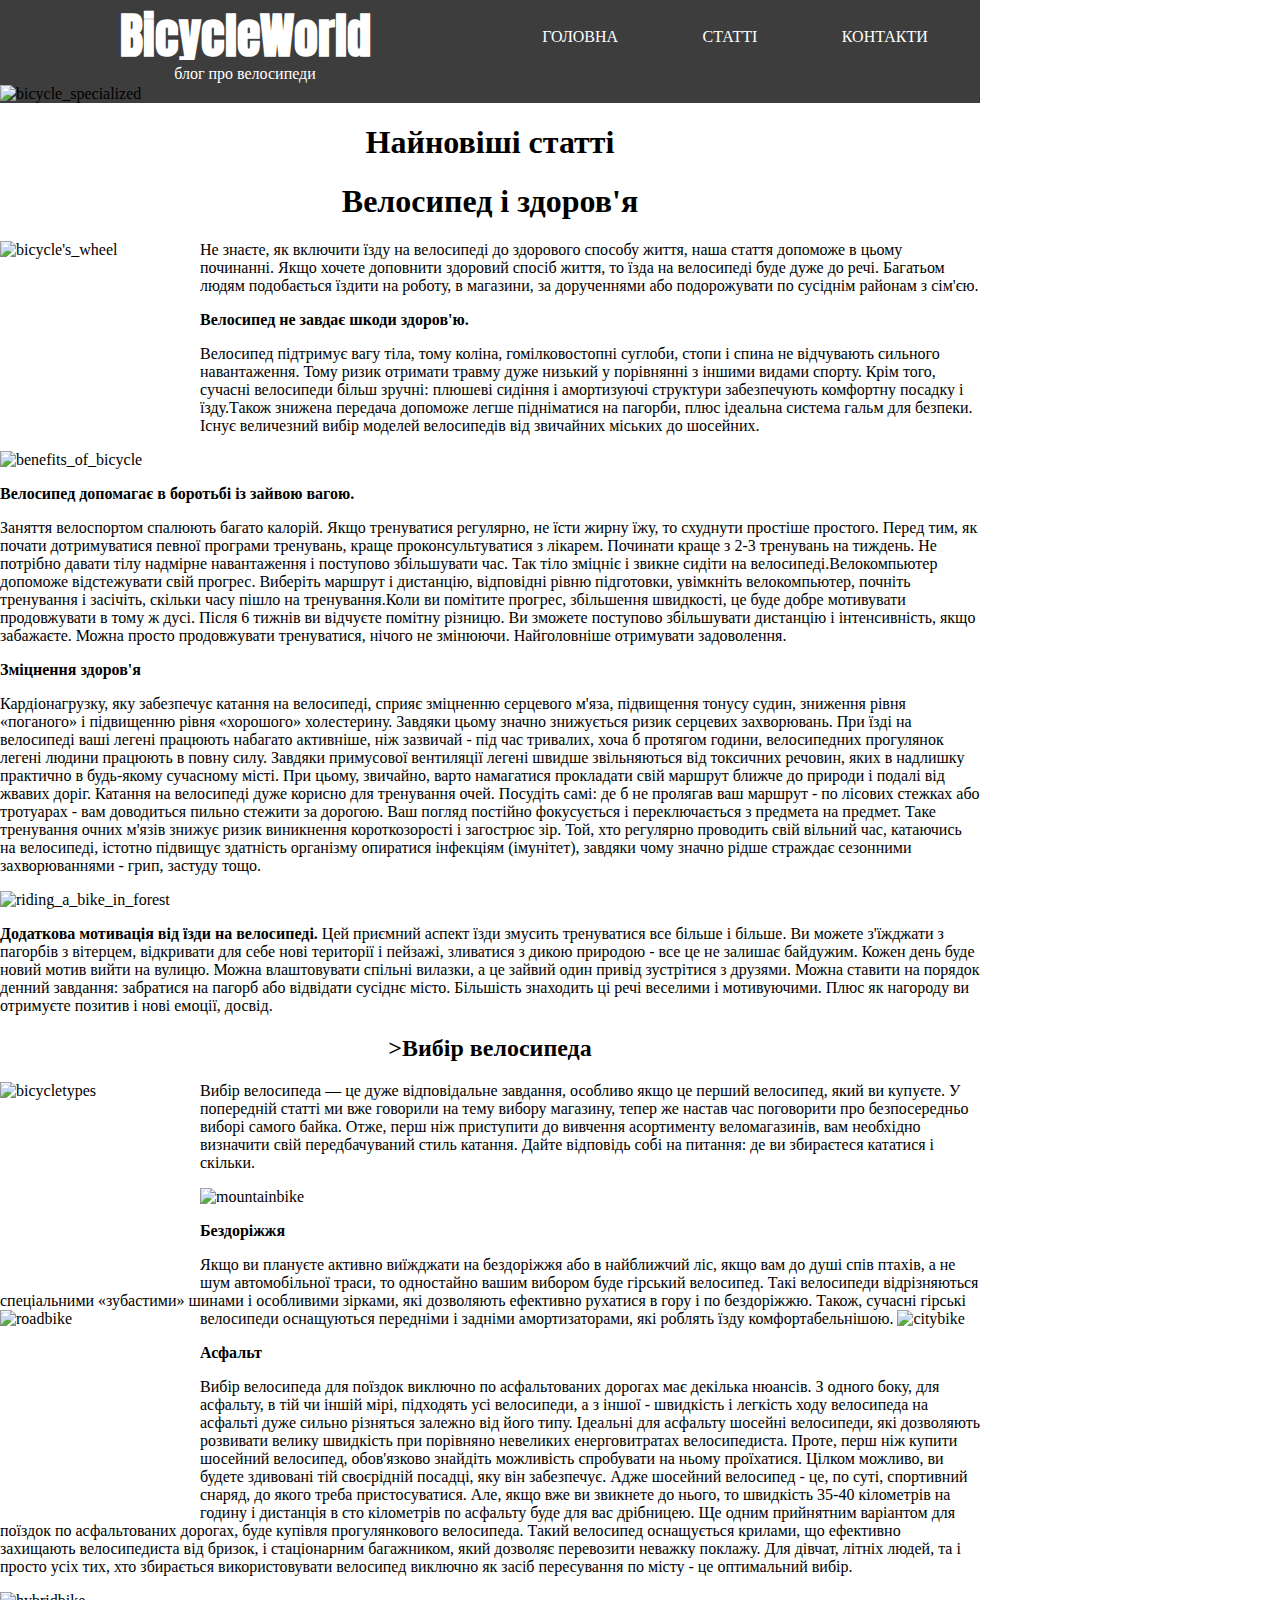
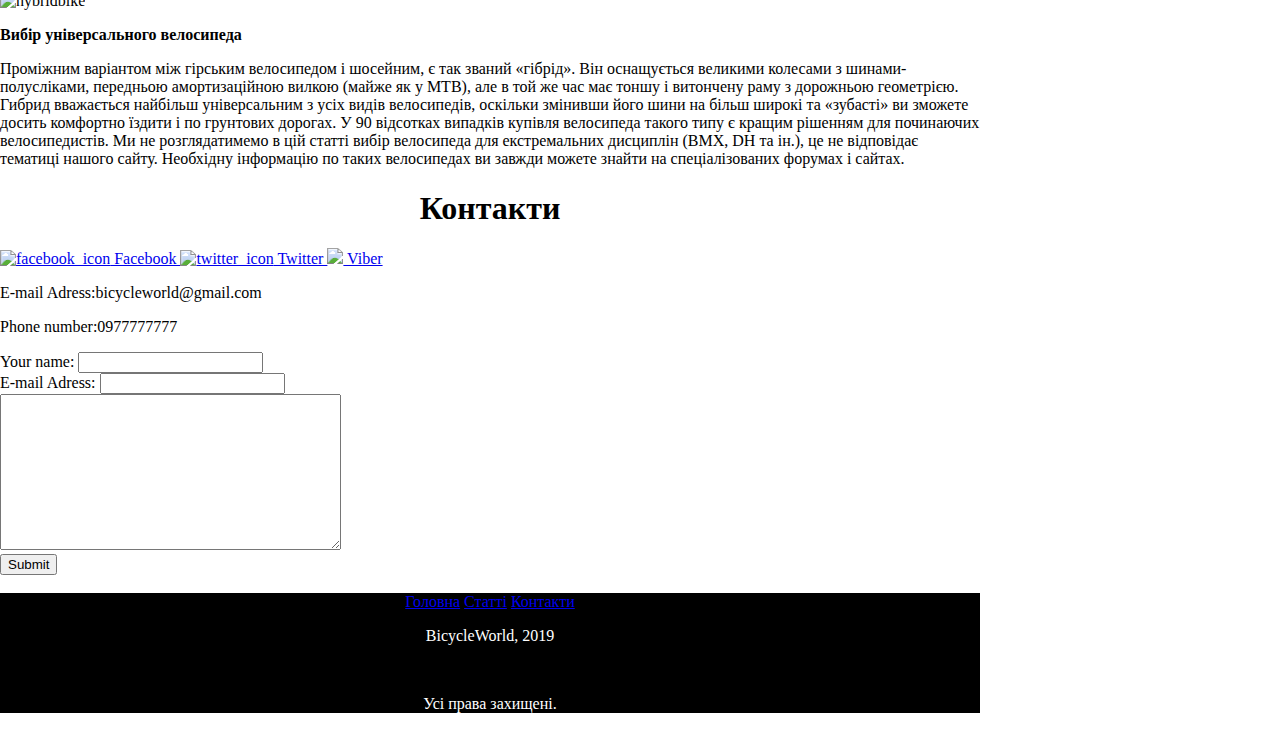
==== index.html @ e5eabf17 "Sample code" ====
<!DOCTYPE html>
<html lang="uk">
<head>
    <meta charset="UTF-8">
    <meta name="viewport" content="width=device-width, initial-scale=1.0">
    <meta http-equiv="X-UA-Compatible" content="ie=edge">
    <title>Document</title>
    <link rel="stylesheet" href="index.css">
</head>
<body>
  <header>
    <nav class="menu">
        <a href="#begin">Головна</a>
        <a href="#articles">Статті</a>
        <a href="#contacts">Контакти</a>
    </nav>
        <h1 id=begin>BicycleWorld</h1>
        <p id=description>блог про велосипеди</p>
        <p id="image"><img src="img/bicycle_specialized.jpg"  alt="bicycle_specialized"></p>
  </header>
    <h1 id=articles>Найновіші статті</h1>
    <h1>Велосипед і здоров'я</h1>
    <img src="img/bicycle's_wheel.jpg" alt="bicycle's_wheel"  width="200" height="200" style="float:left">
    <p>
        Не знаєте, як включити їзду на велосипеді до здорового способу життя, наша стаття допоможе в цьому починанні.
Якщо хочете доповнити здоровий спосіб життя, то їзда на велосипеді буде дуже до речі. Багатьом людям подобається їздити на роботу, в магазини, за дорученнями
або подорожувати по сусіднім районам з сім'єю.
    </p>
    <p>
<strong>Велосипед не завдає шкоди здоров'ю.</strong>
    </p>
    <p>
Велосипед підтримує вагу тіла, тому коліна, гомілковостопні суглоби, стопи і спина не відчувають сильного навантаження. Тому ризик отримати травму дуже
низький у порівнянні з іншими видами спорту.
Крім того, сучасні велосипеди більш зручні: плюшеві сидіння і амортизуючі структури забезпечують комфортну посадку і їзду.Також знижена передача
допоможе легше підніматися на пагорби, плюс ідеальна система гальм для безпеки. Існує величезний вибір моделей велосипедів від звичайних міських до
шосейних.
    </p>
    <img src=img/benefits_of_bicycle.jpg alt="benefits_of_bicycle" width="600" height="450" style="float:center">
    <p>
<strong>Велосипед допомагає в боротьбі із зайвою вагою.</strong>
    </p>
    <p>
Заняття велоспортом спалюють багато калорій. Якщо тренуватися регулярно, не їсти жирну їжу, то схуднути простіше простого. Перед тим, як почати дотримуватися
певної програми тренувань, краще проконсультуватися з лікарем.
Починати краще з 2-3 тренувань на тиждень. Не потрібно давати тілу надмірне навантаження і поступово збільшувати час. Так тіло зміцніє і звикне сидіти
на велосипеді.Велокомпьютер допоможе відстежувати свій прогрес. Виберіть маршрут і дистанцію, відповідні рівню підготовки, увімкніть велокомпьютер,
почніть тренування і засічіть, скільки часу пішло на тренування.Коли ви помітите прогрес, збільшення швидкості, це буде добре мотивувати продовжувати в
тому ж дусі.
Після 6 тижнів ви відчуєте помітну різницю. Ви зможете поступово збільшувати дистанцію і інтенсивність, якщо забажаєте. Можна просто продовжувати тренуватися, нічого не змінюючи.
Найголовніше отримувати задоволення.
    </p>
    <p>
<strong>Зміцнення здоров'я</strong>
    </p>
    <p>
Кардіонагрузку, яку забезпечує катання на велосипеді, сприяє зміцненню серцевого м'яза, підвищення тонусу судин, зниження рівня «поганого» і підвищенню рівня «хорошого» холестерину. Завдяки цьому значно знижується ризик серцевих захворювань.
При їзді на велосипеді ваші легені працюють набагато активніше, ніж зазвичай - під час тривалих, хоча б протягом години, велосипедних прогулянок легені людини працюють в повну силу. Завдяки примусової вентиляції легені швидше звільняються від токсичних речовин, яких в надлишку практично в будь-якому сучасному місті. При цьому, звичайно, варто намагатися прокладати свій маршрут ближче до природи і подалі від жвавих доріг.
Катання на велосипеді дуже корисно для тренування очей. Посудіть самі: де б не пролягав ваш маршрут - по лісових стежках або тротуарах - вам доводиться пильно стежити за дорогою. Ваш погляд постійно фокусується і переключається з предмета на предмет. Таке тренування очних м'язів знижує ризик виникнення короткозорості і загострює зір.
Той, хто регулярно проводить свій вільний час, катаючись на велосипеді, істотно підвищує здатність організму опиратися інфекціям (імунітет), завдяки чому значно рідше страждає сезонними захворюваннями - грип, застуду тощо.
    </p>
<img src=img/riding_a_bike_in_forest.jpg alt="riding_a_bike_in_forest" width="200" height="200" style="float:center">
    <p>
<strong>Додаткова мотивація від їзди на велосипеді.</strong>
Цей приємний аспект їзди змусить тренуватися все більше і більше. Ви можете з'їжджати з пагорбів з вітерцем, відкривати для себе нові території і пейзажі, зливатися з дикою природою - все це не залишає байдужим.
Кожен день буде новий мотив вийти на вулицю. Можна влаштовувати спільні вилазки, а це зайвий один привід зустрітися з друзями. Можна ставити на порядок денний завдання: забратися на пагорб або відвідати сусіднє місто.
Більшість знаходить ці речі веселими і мотивуючими. Плюс як нагороду ви отримуєте позитив і нові емоції, досвід.
    </p>
    <h2>><strong>Вибір велосипеда</strong></center></h2>
    <img src=img/bicycletypes.jpg alt="bicycletypes" width="200" height="200" style="float:left">
    <p>
        Вибір велосипеда — це дуже відповідальне завдання, особливо якщо це перший велосипед, який ви купуєте. У попередній статті ми вже говорили на тему вибору магазину, тепер же настав час поговорити про безпосередньо виборі самого байка.
Отже, перш ніж приступити до вивчення асортименту веломагазинів, вам необхідно визначити свій передбачуваний стиль катання. Дайте відповідь собі на питання: де ви збираєтеся кататися і скільки.
    </p>
    <img src=img/mountainbike.jpg alt="mountainbike" width="200" height="200" style="float:center">
    <p>
<strong>Бездоріжжя</strong>
    </p>
Якщо ви плануєте активно виїжджати на бездоріжжя або в найближчий ліс, якщо вам до душі спів птахів, а не шум автомобільної траси, то одностайно вашим вибором буде гірський велосипед. Такі велосипеди відрізняються спеціальними «зубастими» шинами і особливими зірками, які дозволяють ефективно рухатися в гору і по бездоріжжю. Також, сучасні гірські велосипеди оснащуються передніми і задніми амортизаторами, які роблять їзду комфортабельнішою.
    <img src=img/roadbike.jpg alt="roadbike" width="200" height="200" style="float:left">
    <img src=img/citybike.jpg alt="citybike" width="200" height="200" style="float:center">
    <p>
<strong>Асфальт</strong>
    </p>
    <p>
Вибір велосипеда для поїздок виключно по асфальтованих дорогах має декілька нюансів. З одного боку, для асфальту, в тій чи іншій мірі, підходять усі велосипеди, а з іншої - швидкість і легкість ходу велосипеда на асфальті дуже сильно різняться залежно від його типу.
Ідеальні для асфальту шосейні велосипеди, які дозволяють розвивати велику швидкість при порівняно невеликих енерговитратах велосипедиста. Проте, перш ніж купити шосейний велосипед, обов'язково знайдіть можливість спробувати на ньому проїхатися. Цілком можливо, ви будете здивовані тій своєрідній посадці, яку він забезпечує. Адже шосейний велосипед - це, по суті, спортивний снаряд, до якого треба пристосуватися. Але, якщо вже ви звикнете до нього, то швидкість 35-40 кілометрів на годину і дистанція в сто кілометрів по асфальту буде для вас дрібницею.
Ще одним прийнятним варіантом для поїздок по асфальтованих дорогах, буде купівля прогулянкового велосипеда. Такий велосипед оснащується крилами, що ефективно захищають велосипедиста від бризок, і стаціонарним багажником, який дозволяє перевозити неважку поклажу. Для дівчат, літніх людей, та і просто усіх тих, хто збирається використовувати велосипед виключно як засіб пересування по місту - це оптимальний вибір.
    </p>
    <img src=img/hybridbike.jpg alt="hybridbike" width="200" height="200" style="float:center">
    <p>
<strong>Вибір універсального велосипеда</strong>
    </p>
    <p>
Проміжним варіантом між гірським велосипедом і шосейним, є так званий «гібрід». Він оснащується великими колесами з шинами-полусліками, передньою амортизаційною вилкою (майже як у MTB), але в той же час має тоншу і витончену раму з дорожньою геометрією.
Гибрид вважається найбільш універсальним з усіх видів велосипедів, оскільки змінивши його шини на більш широкі та «зубасті» ви зможете досить комфортно їздити і по грунтових дорогах.
У 90 відсотках випадків купівля велосипеда такого типу є кращим рішенням для починаючих велосипедистів.
Ми не розглядатимемо в цій статті вибір велосипеда для екстремальних дисциплін (BMX, DH та ін.), це не відповідає тематиці нашого сайту. Необхідну інформацію по таких велосипедах ви завжди можете знайти на спеціалізованих форумах і сайтах.
    </p>
    </article>
    <h1 id=contacts>Контакти</h1>
        <a href="https://facebook.com">
        <img src="img/facebook.png" alt="facebook_icon" width=200 height=200>
        Facebook
    </a>
    <a href="https://twitter.com">
        <img src="img/twitter.png" alt="twitter_icon">
        Twitter
    </a>
    <a href="https://invite.viber.com/" alt="viber_icon">
        <img src="img/viber.jpg">
        Viber
    </a>
    <p>E-mail Adress:bicycleworld@gmail.com</p>
    <p>Phone number:0977777777</p>
    <form action="https://formspree.io/dmytrodanylov@ukr.net" method="POST">
       Your name:
       <input type="text" name="name"><br>
       E-mail Adress:
       <input type="text" name="e-mail"><br>
       <textarea name="message" rows=10 cols=40>
       </textarea>
       <br>
       <input type="submit" name="submit">
    </form>
    <br>
    <footer class="pageending" style=background-color:black>
       <nav>
         <a href="#begin">Головна</a>
         <a href="#articles">Статті</a>
         <a href="#contacts">Контакти</a>
       </nav>
       <p style="color:white">BicycleWorld, 2019</p><br>
       <p style="color:white">Усі права захищені.</p>
    </footer>
</body>
</html>
---- index.css ----
@import url('https://fonts.googleapis.com/css?family=Anton&display=swap');
:root {
    --maincolor:rgb(61,61,61);
    --accent-color:white;
}
body{
    max-width:980px;
    margin:0;
    padding:0;
        }
header {
    display:flex;
    flex-direction:column;
    background-position:center;
    background-color:var(--maincolor);
    justify-content:center;
}
header #begin {
    font-family:'Anton',sans-serif;
    font-size:3rem;
    color:var(--accent-color);
    background-color:var(--maincolor);
    text-align:center;
    max-height:55px;
    margin:0;
    padding:0;
    order:1;
}
header #description {
   font-family:'Anton',sans serif; 
   text-align:center;
   color:var(--accent-color);
   background-color:var(--maincolor);
   max-height:20px;
   margin:0;
   padding:0;
   order:2;
}
header nav{
    background-color:var(--maincolor);
    height:25px;
    display:flex;
    list-style-type:none;
    justify-content:space-around;
    padding:10px;
    order:3;
}
header nav a {
    color:var(--accent-color);
    text-decoration:none;
    text-transform:uppercase;
    }
    header nav a:hover {
      font-size:120%;
          }
header #image {
    order:4;
    margin-top:5px;
    margin-bottom:0;
}
header #image img {
    width:100%;
}
@media (min-width:550px) {
    header {
    display:grid;
    grid-template-columns:1fr 1fr;
    grid-template-rows:80px 5fr;
    }
   header #begin {
        grid-column:1;
        grid-row:1;
        align-self:flex-start;
       }
    header #description {
        grid-column:1;
        grid-row:1;
        align-self:flex-end;   
    }
    header .menu {
    grid-column:2;
    grid-row:1;
    align-self:center;
    }
    #image {
     grid-column:1/3;
     grid-row:2;
    }
    }
    h1,h2, .pageending {
        text-align:center;
    }
    p {
        font-family:"times new roman";
    }
    .pageending {
        background-color:black;
    }
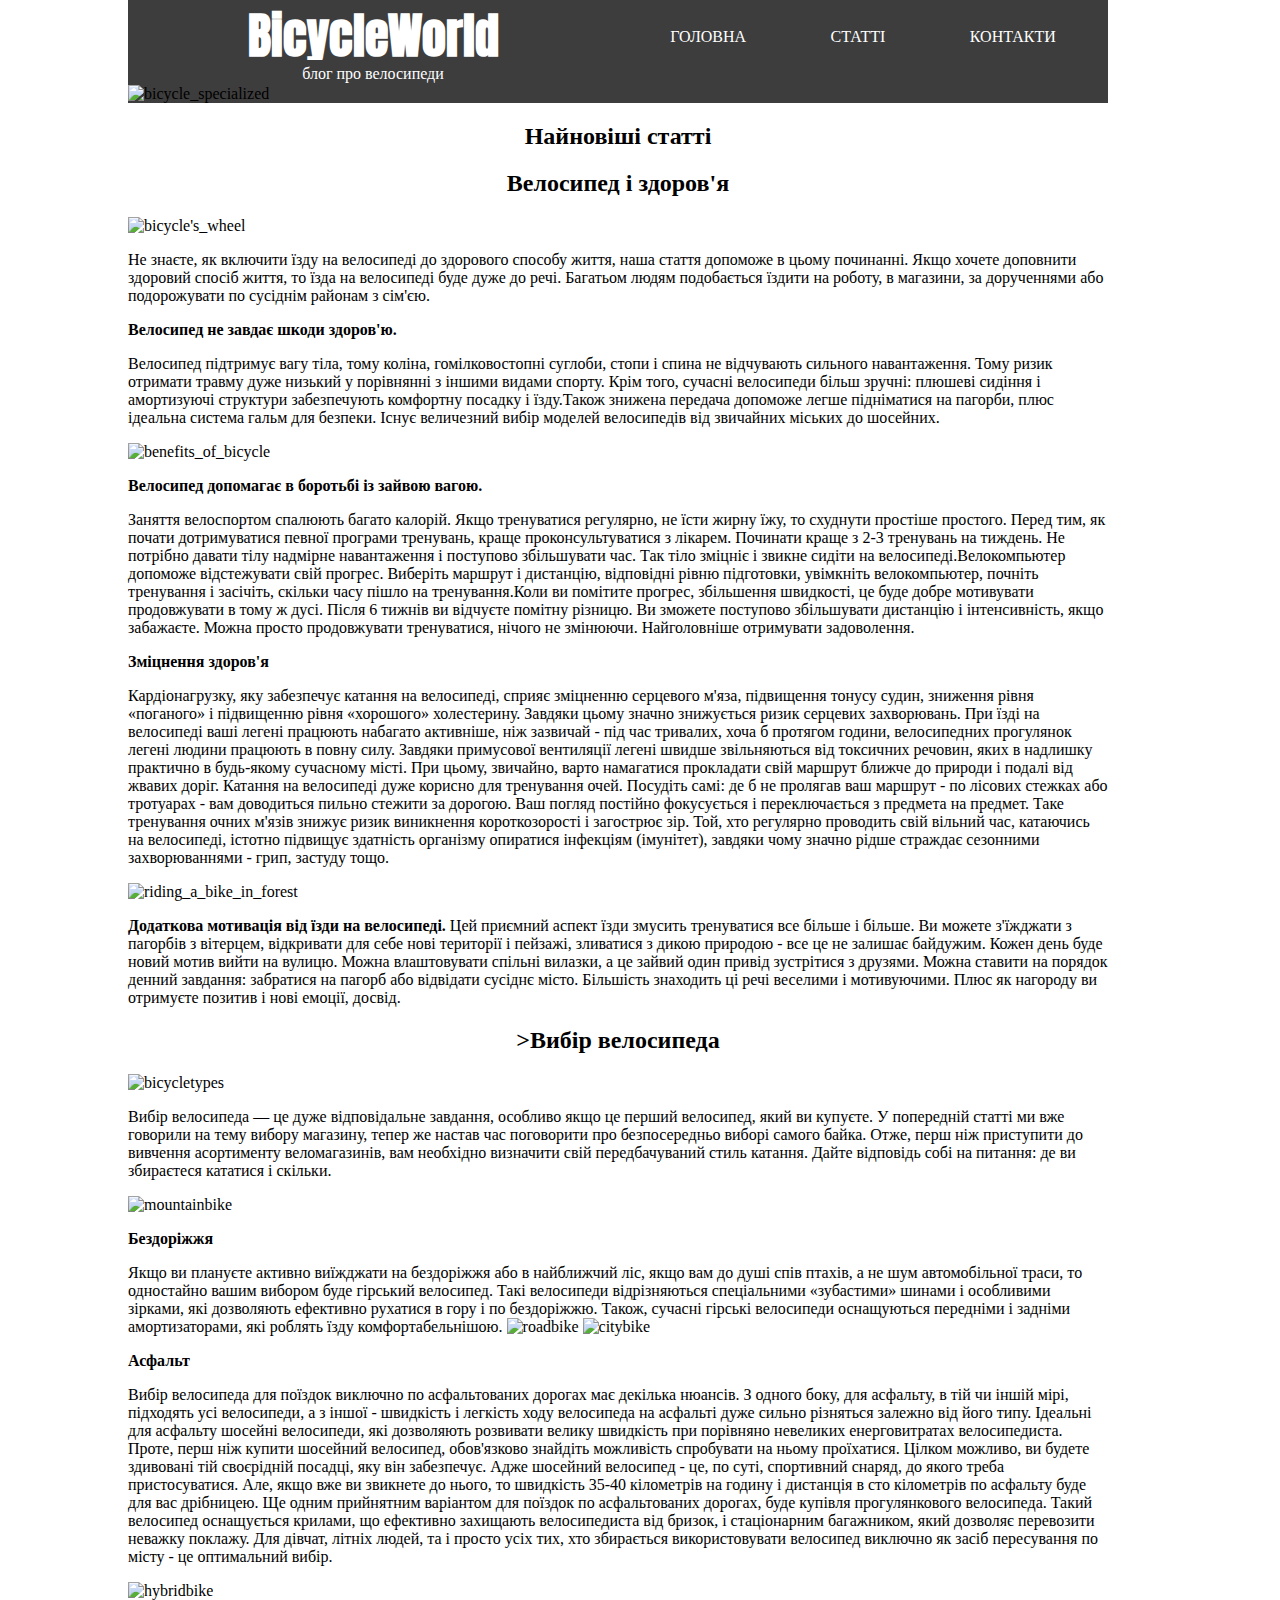
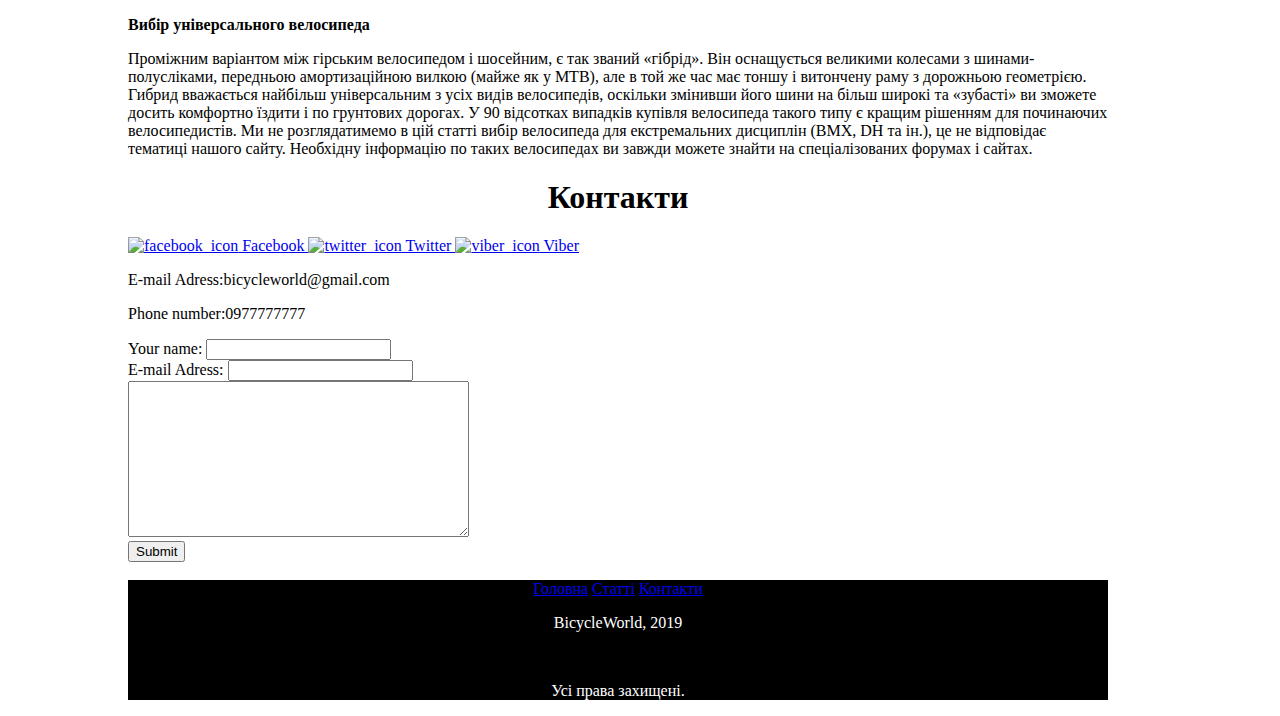
==== commit 542f7506: "Sample code" ====
--- a/index.html
+++ b/index.html
@@ -4,8 +4,15 @@
     <meta charset="UTF-8">
     <meta name="viewport" content="width=device-width, initial-scale=1.0">
     <meta http-equiv="X-UA-Compatible" content="ie=edge">
-    <title>Document</title>
+    <title>BicycleWorld</title>
     <link rel="stylesheet" href="index.css">
+<link rel="apple-touch-icon" sizes="180x180" href="/apple-icon-180x180.png">
+<link rel="icon" type="image/png" sizes="192x192"  href="/android-icon-192x192.png">
+<link rel="icon" type="image/png" sizes="96x96" href="img/favicon-96x96.png">
+<link rel="manifest" href="/manifest.json">
+<meta name="msapplication-TileColor" content="#ffffff">
+<meta name="msapplication-TileImage" content="/ms-icon-144x144.png">
+<meta name="theme-color" content="#ffffff">
 </head>
 <body>
   <header>
@@ -18,9 +25,10 @@
         <p id=description>блог про велосипеди</p>
         <p id="image"><img src="img/bicycle_specialized.jpg"  alt="bicycle_specialized"></p>
   </header>
-    <h1 id=articles>Найновіші статті</h1>
-    <h1>Велосипед і здоров'я</h1>
-    <img src="img/bicycle's_wheel.jpg" alt="bicycle's_wheel"  width="200" height="200" style="float:left">
+  <article>
+    <h2 id=articles>Найновіші статті</h2>
+    <h2>Велосипед і здоров'я</h2>
+    <img src="img/bicycle's_wheel.jpg" alt="bicycle's_wheel" class=floatleft  width="200" height="200" >
     <p>
         Не знаєте, як включити їзду на велосипеді до здорового способу життя, наша стаття допоможе в цьому починанні.
 Якщо хочете доповнити здоровий спосіб життя, то їзда на велосипеді буде дуже до речі. Багатьом людям подобається їздити на роботу, в магазини, за дорученнями
@@ -36,7 +44,7 @@
 допоможе легше підніматися на пагорби, плюс ідеальна система гальм для безпеки. Існує величезний вибір моделей велосипедів від звичайних міських до
 шосейних.
     </p>
-    <img src=img/benefits_of_bicycle.jpg alt="benefits_of_bicycle" width="600" height="450" style="float:center">
+    <img src=img/benefits_of_bicycle.jpg alt="benefits_of_bicycle" class=floatcenter width="600" height="450" >
     <p>
 <strong>Велосипед допомагає в боротьбі із зайвою вагою.</strong>
     </p>
@@ -59,26 +67,26 @@
 Катання на велосипеді дуже корисно для тренування очей. Посудіть самі: де б не пролягав ваш маршрут - по лісових стежках або тротуарах - вам доводиться пильно стежити за дорогою. Ваш погляд постійно фокусується і переключається з предмета на предмет. Таке тренування очних м'язів знижує ризик виникнення короткозорості і загострює зір.
 Той, хто регулярно проводить свій вільний час, катаючись на велосипеді, істотно підвищує здатність організму опиратися інфекціям (імунітет), завдяки чому значно рідше страждає сезонними захворюваннями - грип, застуду тощо.
     </p>
-<img src=img/riding_a_bike_in_forest.jpg alt="riding_a_bike_in_forest" width="200" height="200" style="float:center">
+<img src=img/riding_a_bike_in_forest.jpg alt="riding_a_bike_in_forest" class=floatcenter width="200" height="200">
     <p>
 <strong>Додаткова мотивація від їзди на велосипеді.</strong>
 Цей приємний аспект їзди змусить тренуватися все більше і більше. Ви можете з'їжджати з пагорбів з вітерцем, відкривати для себе нові території і пейзажі, зливатися з дикою природою - все це не залишає байдужим.
 Кожен день буде новий мотив вийти на вулицю. Можна влаштовувати спільні вилазки, а це зайвий один привід зустрітися з друзями. Можна ставити на порядок денний завдання: забратися на пагорб або відвідати сусіднє місто.
 Більшість знаходить ці речі веселими і мотивуючими. Плюс як нагороду ви отримуєте позитив і нові емоції, досвід.
     </p>
-    <h2>><strong>Вибір велосипеда</strong></center></h2>
-    <img src=img/bicycletypes.jpg alt="bicycletypes" width="200" height="200" style="float:left">
+    <h2>><strong>Вибір велосипеда</strong></h2>
+    <img src=img/bicycletypes.jpg alt="bicycletypes" class=floatleft width="200" height="200">
     <p>
         Вибір велосипеда — це дуже відповідальне завдання, особливо якщо це перший велосипед, який ви купуєте. У попередній статті ми вже говорили на тему вибору магазину, тепер же настав час поговорити про безпосередньо виборі самого байка.
 Отже, перш ніж приступити до вивчення асортименту веломагазинів, вам необхідно визначити свій передбачуваний стиль катання. Дайте відповідь собі на питання: де ви збираєтеся кататися і скільки.
     </p>
-    <img src=img/mountainbike.jpg alt="mountainbike" width="200" height="200" style="float:center">
+    <img src=img/mountainbike.jpg alt="mountainbike" class=floatcenter width="200" height="200">
     <p>
 <strong>Бездоріжжя</strong>
     </p>
 Якщо ви плануєте активно виїжджати на бездоріжжя або в найближчий ліс, якщо вам до душі спів птахів, а не шум автомобільної траси, то одностайно вашим вибором буде гірський велосипед. Такі велосипеди відрізняються спеціальними «зубастими» шинами і особливими зірками, які дозволяють ефективно рухатися в гору і по бездоріжжю. Також, сучасні гірські велосипеди оснащуються передніми і задніми амортизаторами, які роблять їзду комфортабельнішою.
-    <img src=img/roadbike.jpg alt="roadbike" width="200" height="200" style="float:left">
-    <img src=img/citybike.jpg alt="citybike" width="200" height="200" style="float:center">
+    <img src=img/roadbike.jpg alt="roadbike" class=floatleft width="200" height="200">
+    <img src=img/citybike.jpg alt="citybike" class=floatcenter width="200" height="200">
     <p>
 <strong>Асфальт</strong>
     </p>
@@ -87,7 +95,7 @@
 Ідеальні для асфальту шосейні велосипеди, які дозволяють розвивати велику швидкість при порівняно невеликих енерговитратах велосипедиста. Проте, перш ніж купити шосейний велосипед, обов'язково знайдіть можливість спробувати на ньому проїхатися. Цілком можливо, ви будете здивовані тій своєрідній посадці, яку він забезпечує. Адже шосейний велосипед - це, по суті, спортивний снаряд, до якого треба пристосуватися. Але, якщо вже ви звикнете до нього, то швидкість 35-40 кілометрів на годину і дистанція в сто кілометрів по асфальту буде для вас дрібницею.
 Ще одним прийнятним варіантом для поїздок по асфальтованих дорогах, буде купівля прогулянкового велосипеда. Такий велосипед оснащується крилами, що ефективно захищають велосипедиста від бризок, і стаціонарним багажником, який дозволяє перевозити неважку поклажу. Для дівчат, літніх людей, та і просто усіх тих, хто збирається використовувати велосипед виключно як засіб пересування по місту - це оптимальний вибір.
     </p>
-    <img src=img/hybridbike.jpg alt="hybridbike" width="200" height="200" style="float:center">
+    <img src=img/hybridbike.jpg alt="hybridbike" class=floatcenter width="200" height="200">
     <p>
 <strong>Вибір універсального велосипеда</strong>
     </p>
@@ -97,7 +105,7 @@
 У 90 відсотках випадків купівля велосипеда такого типу є кращим рішенням для починаючих велосипедистів.
 Ми не розглядатимемо в цій статті вибір велосипеда для екстремальних дисциплін (BMX, DH та ін.), це не відповідає тематиці нашого сайту. Необхідну інформацію по таких велосипедах ви завжди можете знайти на спеціалізованих форумах і сайтах.
     </p>
-    </article>
+</article>
     <h1 id=contacts>Контакти</h1>
         <a href="https://facebook.com">
         <img src="img/facebook.png" alt="facebook_icon" width=200 height=200>
@@ -107,8 +115,8 @@
         <img src="img/twitter.png" alt="twitter_icon">
         Twitter
     </a>
-    <a href="https://invite.viber.com/" alt="viber_icon">
-        <img src="img/viber.jpg">
+    <a href="https://invite.viber.com/" >
+        <img src="img/viber.jpg" alt="viber_icon">
         Viber
     </a>
     <p>E-mail Adress:bicycleworld@gmail.com</p>
--- a/index.css
+++ b/index.css
@@ -2,12 +2,12 @@
 :root {
     --maincolor:rgb(61,61,61);
     --accent-color:white;
-}
+      }
 body{
     max-width:980px;
     margin:0;
     padding:0;
-        }
+    }
 header {
     display:flex;
     flex-direction:column;
@@ -27,7 +27,7 @@
     order:1;
 }
 header #description {
-   font-family:'Anton',sans serif; 
+   font-family:'Anton',"sans serif";
    text-align:center;
    color:var(--accent-color);
    background-color:var(--maincolor);
@@ -75,7 +75,7 @@
     header #description {
         grid-column:1;
         grid-row:1;
-        align-self:flex-end;   
+        align-self:flex-end;
     }
     header .menu {
     grid-column:2;
@@ -96,3 +96,25 @@
     .pageending {
         background-color:black;
     }
+    img .floatleft{
+        float:left;
+    }
+    img .floatcenter{
+        float:center;
+    }
+    img .floatright{
+        float:right;
+    }
+@media (min-width:980px) {
+    body {
+    margin-left:10%;
+    margin-right:10%
+    }
+}
+media (min-width:1200px) {
+    body {
+    margin-left:20%;
+    margin-right:20%
+    }
+}
+
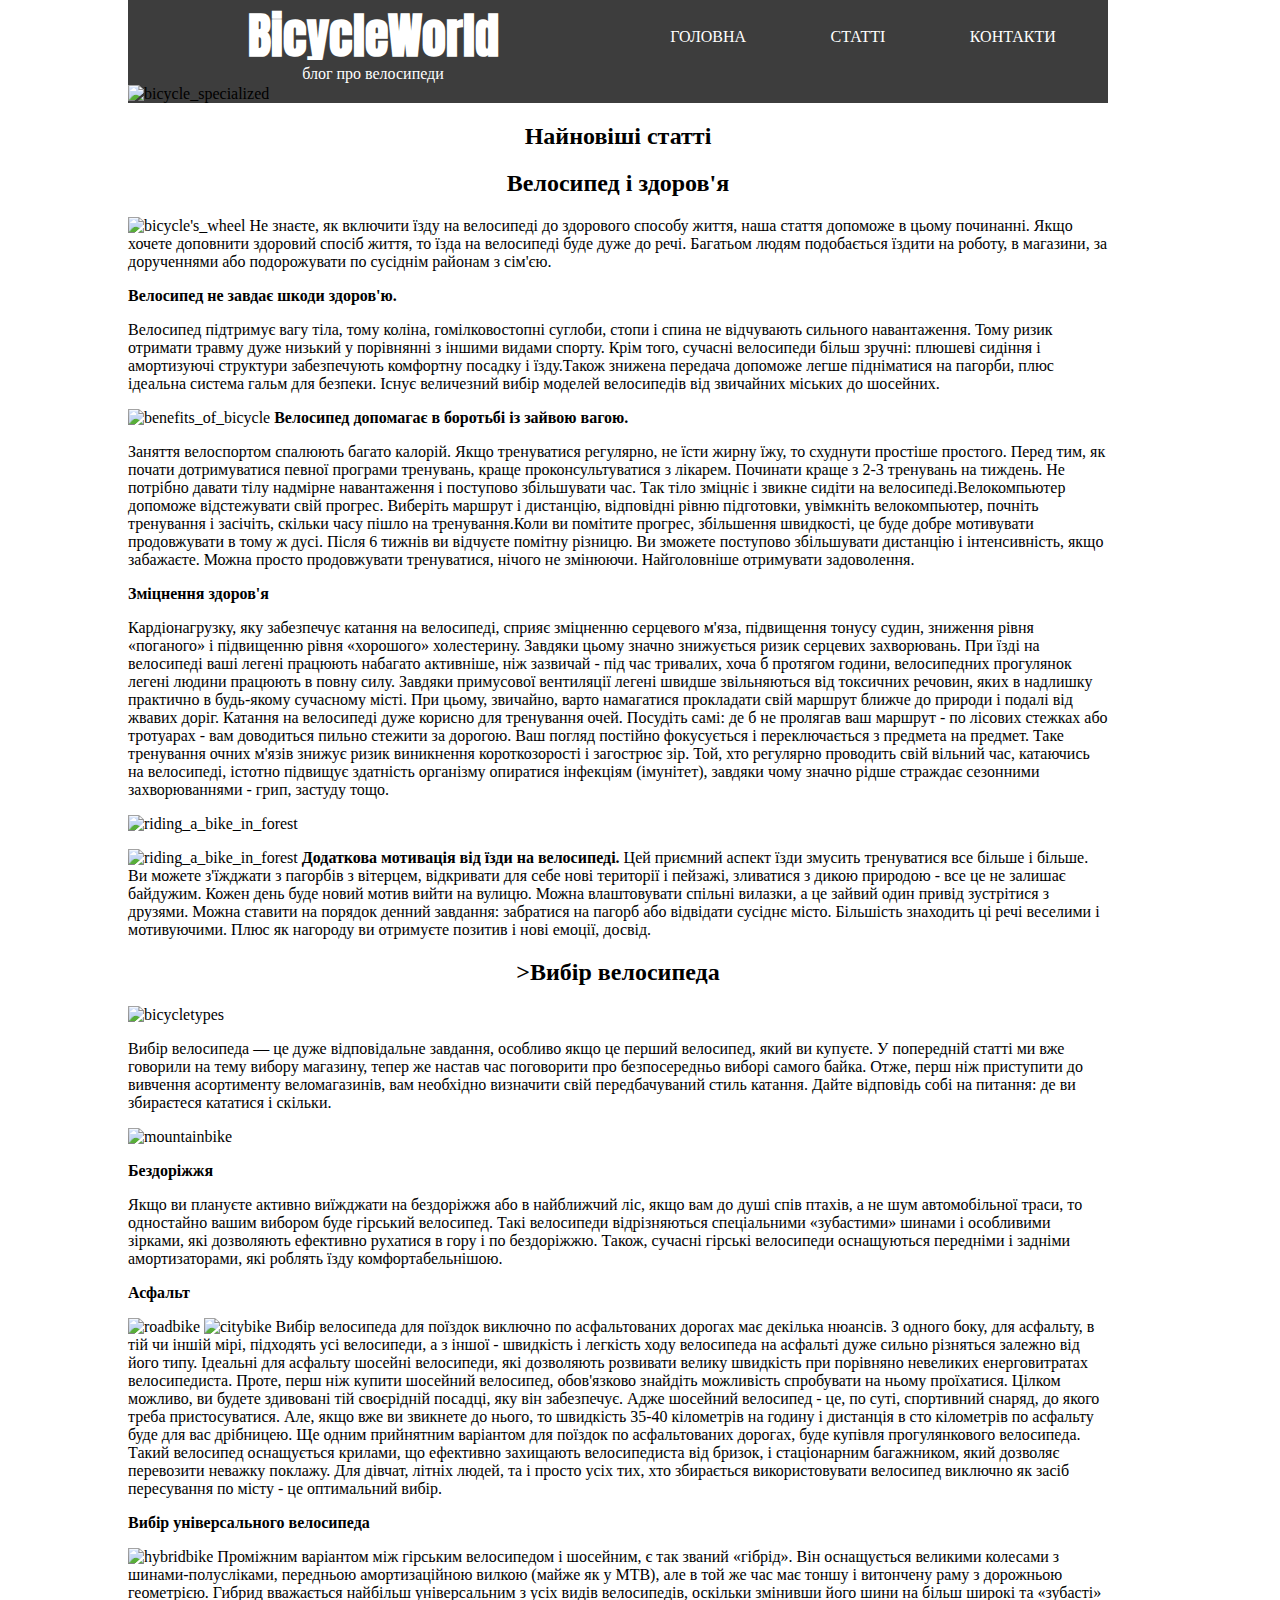
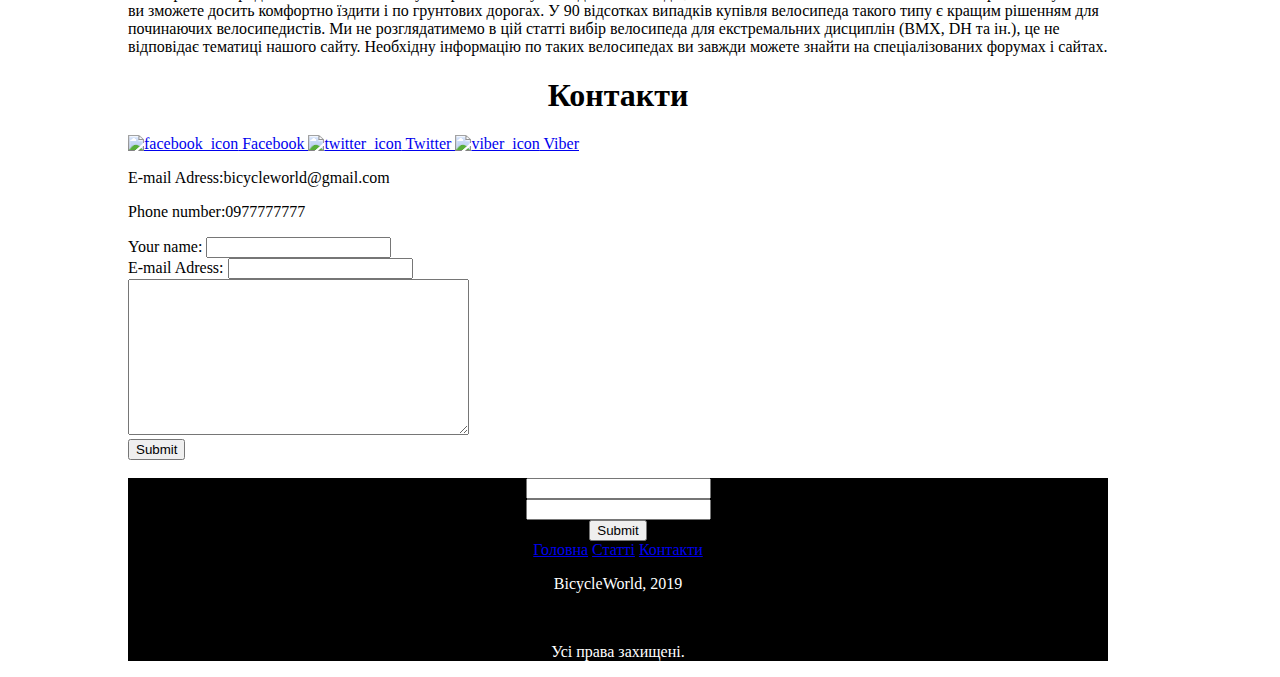
==== commit 3cb96f3f: "Sample code" ====
--- a/index.html
+++ b/index.html
@@ -28,8 +28,8 @@
   <article>
     <h2 id=articles>Найновіші статті</h2>
     <h2>Велосипед і здоров'я</h2>
-    <img src="img/bicycle's_wheel.jpg" alt="bicycle's_wheel" class=floatleft  width="200" height="200" >
     <p>
+        <img src="img/bicycle's_wheel.jpg" alt="bicycle's_wheel" class=floatleft  width="200" height="200" >
         Не знаєте, як включити їзду на велосипеді до здорового способу життя, наша стаття допоможе в цьому починанні.
 Якщо хочете доповнити здоровий спосіб життя, то їзда на велосипеді буде дуже до речі. Багатьом людям подобається їздити на роботу, в магазини, за дорученнями
 або подорожувати по сусіднім районам з сім'єю.
@@ -44,9 +44,9 @@
 допоможе легше підніматися на пагорби, плюс ідеальна система гальм для безпеки. Існує величезний вибір моделей велосипедів від звичайних міських до
 шосейних.
     </p>
-    <img src=img/benefits_of_bicycle.jpg alt="benefits_of_bicycle" class=floatcenter width="600" height="450" >
     <p>
-<strong>Велосипед допомагає в боротьбі із зайвою вагою.</strong>
+        <img src=img/benefits_of_bicycle.jpg alt="benefits_of_bicycle" class=floatcenter width="600" height="450" >
+        <strong>Велосипед допомагає в боротьбі із зайвою вагою.</strong>
     </p>
     <p>
 Заняття велоспортом спалюють багато калорій. Якщо тренуватися регулярно, не їсти жирну їжу, то схуднути простіше простого. Перед тим, як почати дотримуватися
@@ -69,10 +69,11 @@
     </p>
 <img src=img/riding_a_bike_in_forest.jpg alt="riding_a_bike_in_forest" class=floatcenter width="200" height="200">
     <p>
-<strong>Додаткова мотивація від їзди на велосипеді.</strong>
-Цей приємний аспект їзди змусить тренуватися все більше і більше. Ви можете з'їжджати з пагорбів з вітерцем, відкривати для себе нові території і пейзажі, зливатися з дикою природою - все це не залишає байдужим.
-Кожен день буде новий мотив вийти на вулицю. Можна влаштовувати спільні вилазки, а це зайвий один привід зустрітися з друзями. Можна ставити на порядок денний завдання: забратися на пагорб або відвідати сусіднє місто.
-Більшість знаходить ці речі веселими і мотивуючими. Плюс як нагороду ви отримуєте позитив і нові емоції, досвід.
+        <img src=img/riding_a_bike_in_forest.jpg alt="riding_a_bike_in_forest" class=floatcenter width="200" height="200">
+        <strong>Додаткова мотивація від їзди на велосипеді.</strong>
+        Цей приємний аспект їзди змусить тренуватися все більше і більше. Ви можете з'їжджати з пагорбів з вітерцем, відкривати для себе нові території і пейзажі, зливатися з дикою природою - все це не залишає байдужим.
+        Кожен день буде новий мотив вийти на вулицю. Можна влаштовувати спільні вилазки, а це зайвий один привід зустрітися з друзями. Можна ставити на порядок денний завдання: забратися на пагорб або відвідати сусіднє місто.
+         Більшість знаходить ці речі веселими і мотивуючими. Плюс як нагороду ви отримуєте позитив і нові емоції, досвід.
     </p>
     <h2>><strong>Вибір велосипеда</strong></h2>
     <img src=img/bicycletypes.jpg alt="bicycletypes" class=floatleft width="200" height="200">
@@ -84,28 +85,31 @@
     <p>
 <strong>Бездоріжжя</strong>
     </p>
+    <p>
 Якщо ви плануєте активно виїжджати на бездоріжжя або в найближчий ліс, якщо вам до душі спів птахів, а не шум автомобільної траси, то одностайно вашим вибором буде гірський велосипед. Такі велосипеди відрізняються спеціальними «зубастими» шинами і особливими зірками, які дозволяють ефективно рухатися в гору і по бездоріжжю. Також, сучасні гірські велосипеди оснащуються передніми і задніми амортизаторами, які роблять їзду комфортабельнішою.
-    <img src=img/roadbike.jpg alt="roadbike" class=floatleft width="200" height="200">
-    <img src=img/citybike.jpg alt="citybike" class=floatcenter width="200" height="200">
+    </p>
     <p>
 <strong>Асфальт</strong>
     </p>
     <p>
-Вибір велосипеда для поїздок виключно по асфальтованих дорогах має декілька нюансів. З одного боку, для асфальту, в тій чи іншій мірі, підходять усі велосипеди, а з іншої - швидкість і легкість ходу велосипеда на асфальті дуже сильно різняться залежно від його типу.
-Ідеальні для асфальту шосейні велосипеди, які дозволяють розвивати велику швидкість при порівняно невеликих енерговитратах велосипедиста. Проте, перш ніж купити шосейний велосипед, обов'язково знайдіть можливість спробувати на ньому проїхатися. Цілком можливо, ви будете здивовані тій своєрідній посадці, яку він забезпечує. Адже шосейний велосипед - це, по суті, спортивний снаряд, до якого треба пристосуватися. Але, якщо вже ви звикнете до нього, то швидкість 35-40 кілометрів на годину і дистанція в сто кілометрів по асфальту буде для вас дрібницею.
-Ще одним прийнятним варіантом для поїздок по асфальтованих дорогах, буде купівля прогулянкового велосипеда. Такий велосипед оснащується крилами, що ефективно захищають велосипедиста від бризок, і стаціонарним багажником, який дозволяє перевозити неважку поклажу. Для дівчат, літніх людей, та і просто усіх тих, хто збирається використовувати велосипед виключно як засіб пересування по місту - це оптимальний вибір.
+      <img src=img/roadbike.jpg alt="roadbike" class=floatleft width="200" height="200">
+      <img src=img/citybike.jpg alt="citybike" class=floatcenter width="200" height="200">
+      Вибір велосипеда для поїздок виключно по асфальтованих дорогах має декілька нюансів. З одного боку, для асфальту, в тій чи іншій мірі, підходять усі велосипеди, а з іншої - швидкість і легкість ходу велосипеда на асфальті дуже сильно різняться залежно від його типу.
+      Ідеальні для асфальту шосейні велосипеди, які дозволяють розвивати велику швидкість при порівняно невеликих енерговитратах велосипедиста. Проте, перш ніж купити шосейний велосипед, обов'язково знайдіть можливість спробувати на ньому проїхатися. Цілком можливо, ви будете здивовані тій своєрідній посадці, яку він забезпечує. Адже шосейний велосипед - це, по суті, спортивний снаряд, до якого треба пристосуватися. Але, якщо вже ви звикнете до нього, то швидкість 35-40 кілометрів на годину і дистанція в сто кілометрів по асфальту буде для вас дрібницею.
+      Ще одним прийнятним варіантом для поїздок по асфальтованих дорогах, буде купівля прогулянкового велосипеда. Такий велосипед оснащується крилами, що ефективно захищають велосипедиста від бризок, і стаціонарним багажником, який дозволяє перевозити неважку поклажу. Для дівчат, літніх людей, та і просто усіх тих, хто збирається використовувати велосипед виключно як засіб пересування по місту - це оптимальний вибір.
     </p>
-    <img src=img/hybridbike.jpg alt="hybridbike" class=floatcenter width="200" height="200">
     <p>
 <strong>Вибір універсального велосипеда</strong>
     </p>
     <p>
-Проміжним варіантом між гірським велосипедом і шосейним, є так званий «гібрід». Він оснащується великими колесами з шинами-полусліками, передньою амортизаційною вилкою (майже як у MTB), але в той же час має тоншу і витончену раму з дорожньою геометрією.
-Гибрид вважається найбільш універсальним з усіх видів велосипедів, оскільки змінивши його шини на більш широкі та «зубасті» ви зможете досить комфортно їздити і по грунтових дорогах.
-У 90 відсотках випадків купівля велосипеда такого типу є кращим рішенням для починаючих велосипедистів.
-Ми не розглядатимемо в цій статті вибір велосипеда для екстремальних дисциплін (BMX, DH та ін.), це не відповідає тематиці нашого сайту. Необхідну інформацію по таких велосипедах ви завжди можете знайти на спеціалізованих форумах і сайтах.
+        <img src=img/hybridbike.jpg alt="hybridbike" class=floatcenter width="200" height="200">
+        Проміжним варіантом між гірським велосипедом і шосейним, є так званий «гібрід». Він оснащується великими колесами з шинами-полусліками, передньою амортизаційною вилкою (майже як у MTB), але в той же час має тоншу і витончену раму з дорожньою геометрією.
+        Гибрид вважається найбільш універсальним з усіх видів велосипедів, оскільки змінивши його шини на більш широкі та «зубасті» ви зможете досить комфортно їздити і по грунтових дорогах.
+        У 90 відсотках випадків купівля велосипеда такого типу є кращим рішенням для починаючих велосипедистів.
+        Ми не розглядатимемо в цій статті вибір велосипеда для екстремальних дисциплін (BMX, DH та ін.), це не відповідає тематиці нашого сайту. Необхідну інформацію по таких велосипедах ви завжди можете знайти на спеціалізованих форумах і сайтах.
     </p>
 </article>
+<section id="contactinfo">
     <h1 id=contacts>Контакти</h1>
         <a href="https://facebook.com">
         <img src="img/facebook.png" alt="facebook_icon" width=200 height=200>
@@ -121,6 +125,7 @@
     </a>
     <p>E-mail Adress:bicycleworld@gmail.com</p>
     <p>Phone number:0977777777</p>
+</section>
     <form action="https://formspree.io/dmytrodanylov@ukr.net" method="POST">
        Your name:
        <input type="text" name="name"><br>
@@ -133,6 +138,11 @@
     </form>
     <br>
     <footer class="pageending" style=background-color:black>
+       <form class="login-form">
+           <input type="text" name="subscriberName"><br>
+           <input type="text" name="subscriberEmail"><br>
+           <input type="submit" name="Subscribe">
+       </form>
        <nav>
          <a href="#begin">Головна</a>
          <a href="#articles">Статті</a>
@@ -141,5 +151,6 @@
        <p style="color:white">BicycleWorld, 2019</p><br>
        <p style="color:white">Усі права захищені.</p>
     </footer>
+    <script src="js/index.js"></script>
 </body>
 </html>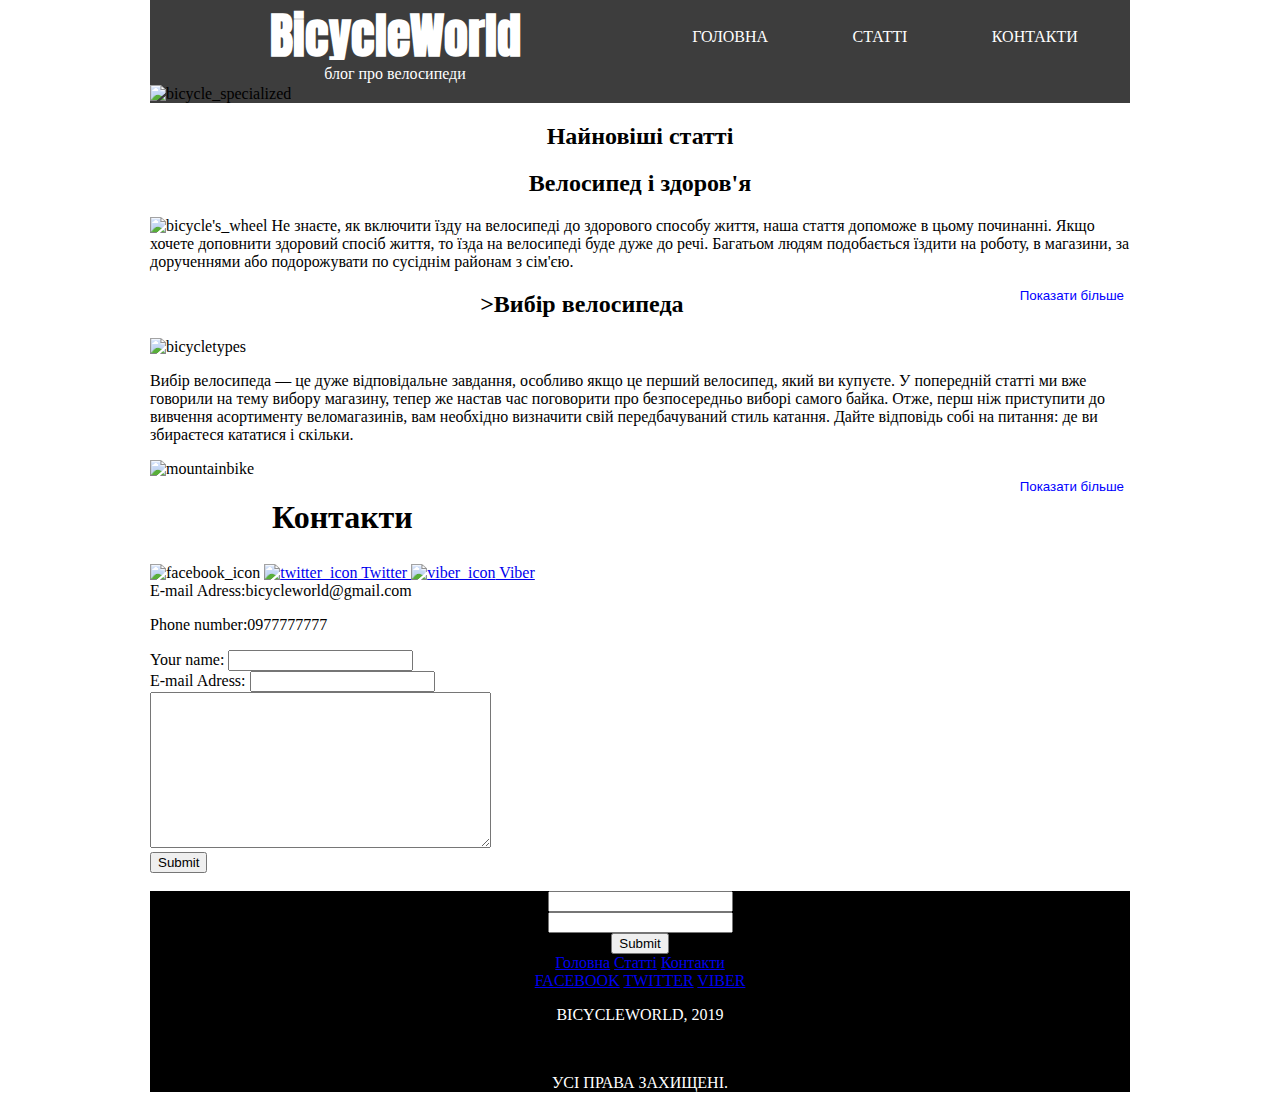
==== commit 7e06c384: "Sample code" ====
--- a/index.html
+++ b/index.html
@@ -29,52 +29,14 @@
     <h2 id=articles>Найновіші статті</h2>
     <h2>Велосипед і здоров'я</h2>
     <p>
-        <img src="img/bicycle's_wheel.jpg" alt="bicycle's_wheel" class=floatleft  width="200" height="200" >
+        <img src="img/bicycle's_wheel.jpg" alt="bicycle's_wheel" class=floatleft  width=100% >
         Не знаєте, як включити їзду на велосипеді до здорового способу життя, наша стаття допоможе в цьому починанні.
 Якщо хочете доповнити здоровий спосіб життя, то їзда на велосипеді буде дуже до речі. Багатьом людям подобається їздити на роботу, в магазини, за дорученнями
 або подорожувати по сусіднім районам з сім'єю.
     </p>
-    <p>
-<strong>Велосипед не завдає шкоди здоров'ю.</strong>
-    </p>
-    <p>
-Велосипед підтримує вагу тіла, тому коліна, гомілковостопні суглоби, стопи і спина не відчувають сильного навантаження. Тому ризик отримати травму дуже
-низький у порівнянні з іншими видами спорту.
-Крім того, сучасні велосипеди більш зручні: плюшеві сидіння і амортизуючі структури забезпечують комфортну посадку і їзду.Також знижена передача
-допоможе легше підніматися на пагорби, плюс ідеальна система гальм для безпеки. Існує величезний вибір моделей велосипедів від звичайних міських до
-шосейних.
-    </p>
-    <p>
-        <img src=img/benefits_of_bicycle.jpg alt="benefits_of_bicycle" class=floatcenter width="600" height="450" >
-        <strong>Велосипед допомагає в боротьбі із зайвою вагою.</strong>
-    </p>
-    <p>
-Заняття велоспортом спалюють багато калорій. Якщо тренуватися регулярно, не їсти жирну їжу, то схуднути простіше простого. Перед тим, як почати дотримуватися
-певної програми тренувань, краще проконсультуватися з лікарем.
-Починати краще з 2-3 тренувань на тиждень. Не потрібно давати тілу надмірне навантаження і поступово збільшувати час. Так тіло зміцніє і звикне сидіти
-на велосипеді.Велокомпьютер допоможе відстежувати свій прогрес. Виберіть маршрут і дистанцію, відповідні рівню підготовки, увімкніть велокомпьютер,
-почніть тренування і засічіть, скільки часу пішло на тренування.Коли ви помітите прогрес, збільшення швидкості, це буде добре мотивувати продовжувати в
-тому ж дусі.
-Після 6 тижнів ви відчуєте помітну різницю. Ви зможете поступово збільшувати дистанцію і інтенсивність, якщо забажаєте. Можна просто продовжувати тренуватися, нічого не змінюючи.
-Найголовніше отримувати задоволення.
-    </p>
-    <p>
-<strong>Зміцнення здоров'я</strong>
-    </p>
-    <p>
-Кардіонагрузку, яку забезпечує катання на велосипеді, сприяє зміцненню серцевого м'яза, підвищення тонусу судин, зниження рівня «поганого» і підвищенню рівня «хорошого» холестерину. Завдяки цьому значно знижується ризик серцевих захворювань.
-При їзді на велосипеді ваші легені працюють набагато активніше, ніж зазвичай - під час тривалих, хоча б протягом години, велосипедних прогулянок легені людини працюють в повну силу. Завдяки примусової вентиляції легені швидше звільняються від токсичних речовин, яких в надлишку практично в будь-якому сучасному місті. При цьому, звичайно, варто намагатися прокладати свій маршрут ближче до природи і подалі від жвавих доріг.
-Катання на велосипеді дуже корисно для тренування очей. Посудіть самі: де б не пролягав ваш маршрут - по лісових стежках або тротуарах - вам доводиться пильно стежити за дорогою. Ваш погляд постійно фокусується і переключається з предмета на предмет. Таке тренування очних м'язів знижує ризик виникнення короткозорості і загострює зір.
-Той, хто регулярно проводить свій вільний час, катаючись на велосипеді, істотно підвищує здатність організму опиратися інфекціям (імунітет), завдяки чому значно рідше страждає сезонними захворюваннями - грип, застуду тощо.
-    </p>
-<img src=img/riding_a_bike_in_forest.jpg alt="riding_a_bike_in_forest" class=floatcenter width="200" height="200">
-    <p>
-        <img src=img/riding_a_bike_in_forest.jpg alt="riding_a_bike_in_forest" class=floatcenter width="200" height="200">
-        <strong>Додаткова мотивація від їзди на велосипеді.</strong>
-        Цей приємний аспект їзди змусить тренуватися все більше і більше. Ви можете з'їжджати з пагорбів з вітерцем, відкривати для себе нові території і пейзажі, зливатися з дикою природою - все це не залишає байдужим.
-        Кожен день буде новий мотив вийти на вулицю. Можна влаштовувати спільні вилазки, а це зайвий один привід зустрітися з друзями. Можна ставити на порядок денний завдання: забратися на пагорб або відвідати сусіднє місто.
-         Більшість знаходить ці речі веселими і мотивуючими. Плюс як нагороду ви отримуєте позитив і нові емоції, досвід.
-    </p>
+    <div class="firstArticle">
+    </div>
+    <input type="button" class="addTextToUsefulnessArticle" name="seeMore" value="Показати більше">
     <h2>><strong>Вибір велосипеда</strong></h2>
     <img src=img/bicycletypes.jpg alt="bicycletypes" class=floatleft width="200" height="200">
     <p>
@@ -82,39 +44,16 @@
 Отже, перш ніж приступити до вивчення асортименту веломагазинів, вам необхідно визначити свій передбачуваний стиль катання. Дайте відповідь собі на питання: де ви збираєтеся кататися і скільки.
     </p>
     <img src=img/mountainbike.jpg alt="mountainbike" class=floatcenter width="200" height="200">
-    <p>
-<strong>Бездоріжжя</strong>
-    </p>
-    <p>
-Якщо ви плануєте активно виїжджати на бездоріжжя або в найближчий ліс, якщо вам до душі спів птахів, а не шум автомобільної траси, то одностайно вашим вибором буде гірський велосипед. Такі велосипеди відрізняються спеціальними «зубастими» шинами і особливими зірками, які дозволяють ефективно рухатися в гору і по бездоріжжю. Також, сучасні гірські велосипеди оснащуються передніми і задніми амортизаторами, які роблять їзду комфортабельнішою.
-    </p>
-    <p>
-<strong>Асфальт</strong>
-    </p>
-    <p>
-      <img src=img/roadbike.jpg alt="roadbike" class=floatleft width="200" height="200">
-      <img src=img/citybike.jpg alt="citybike" class=floatcenter width="200" height="200">
-      Вибір велосипеда для поїздок виключно по асфальтованих дорогах має декілька нюансів. З одного боку, для асфальту, в тій чи іншій мірі, підходять усі велосипеди, а з іншої - швидкість і легкість ходу велосипеда на асфальті дуже сильно різняться залежно від його типу.
-      Ідеальні для асфальту шосейні велосипеди, які дозволяють розвивати велику швидкість при порівняно невеликих енерговитратах велосипедиста. Проте, перш ніж купити шосейний велосипед, обов'язково знайдіть можливість спробувати на ньому проїхатися. Цілком можливо, ви будете здивовані тій своєрідній посадці, яку він забезпечує. Адже шосейний велосипед - це, по суті, спортивний снаряд, до якого треба пристосуватися. Але, якщо вже ви звикнете до нього, то швидкість 35-40 кілометрів на годину і дистанція в сто кілометрів по асфальту буде для вас дрібницею.
-      Ще одним прийнятним варіантом для поїздок по асфальтованих дорогах, буде купівля прогулянкового велосипеда. Такий велосипед оснащується крилами, що ефективно захищають велосипедиста від бризок, і стаціонарним багажником, який дозволяє перевозити неважку поклажу. Для дівчат, літніх людей, та і просто усіх тих, хто збирається використовувати велосипед виключно як засіб пересування по місту - це оптимальний вибір.
-    </p>
-    <p>
-<strong>Вибір універсального велосипеда</strong>
-    </p>
-    <p>
-        <img src=img/hybridbike.jpg alt="hybridbike" class=floatcenter width="200" height="200">
-        Проміжним варіантом між гірським велосипедом і шосейним, є так званий «гібрід». Він оснащується великими колесами з шинами-полусліками, передньою амортизаційною вилкою (майже як у MTB), але в той же час має тоншу і витончену раму з дорожньою геометрією.
-        Гибрид вважається найбільш універсальним з усіх видів велосипедів, оскільки змінивши його шини на більш широкі та «зубасті» ви зможете досить комфортно їздити і по грунтових дорогах.
-        У 90 відсотках випадків купівля велосипеда такого типу є кращим рішенням для починаючих велосипедистів.
-        Ми не розглядатимемо в цій статті вибір велосипеда для екстремальних дисциплін (BMX, DH та ін.), це не відповідає тематиці нашого сайту. Необхідну інформацію по таких велосипедах ви завжди можете знайти на спеціалізованих форумах і сайтах.
-    </p>
+    <div class="secondArticle">
+    </div>
+    <input type="button" class="addTextToChoiceArticle" name="seeMore" value="Показати більше">
 </article>
 <section id="contactinfo">
     <h1 id=contacts>Контакти</h1>
+      <div id="contactImages"
         <a href="https://facebook.com">
         <img src="img/facebook.png" alt="facebook_icon" width=200 height=200>
-        Facebook
-    </a>
+        </a>
     <a href="https://twitter.com">
         <img src="img/twitter.png" alt="twitter_icon">
         Twitter
@@ -123,6 +62,7 @@
         <img src="img/viber.jpg" alt="viber_icon">
         Viber
     </a>
+    <div id="contactText"
     <p>E-mail Adress:bicycleworld@gmail.com</p>
     <p>Phone number:0977777777</p>
 </section>
@@ -148,6 +88,11 @@
          <a href="#articles">Статті</a>
          <a href="#contacts">Контакти</a>
        </nav>
+       <div id="footerLinks">
+       <a href="https://facebook.com">Facebook</a>
+       <a href="https://twitter.com">Twitter</a>
+       <a href="https://invite.viber.com/" >Viber</a>
+       <div>
        <p style="color:white">BicycleWorld, 2019</p><br>
        <p style="color:white">Усі права захищені.</p>
     </footer>
--- a/index.css
+++ b/index.css
@@ -61,6 +61,16 @@
 header #image img {
     width:100%;
 }
+#contactinfo {
+    display:flex;
+    flex-direction:column;
+    background-position:center;
+    justify-content:flex-start;
+}
+#networks a img {
+    width:200px;
+    height:200px;
+   }
 @media (min-width:550px) {
     header {
     display:grid;
@@ -86,10 +96,22 @@
      grid-column:1/3;
      grid-row:2;
     }
+    #contactinfo {
+        display:grid;
+        grid-template-rows:1fr 1fr;
+    }
+    #contactinfo #contactimages{
+        grid-row:1;
+        justify-content:space-around;
+    }
+    #contactinfo #contactText {
+        grid-row:2;
+        justify-content:flex-end;
+    }
     }
     h1,h2, .pageending {
         text-align:center;
-    }
+        }
     p {
         font-family:"times new roman";
     }
@@ -107,14 +129,20 @@
     }
 @media (min-width:980px) {
     body {
-    margin-left:10%;
-    margin-right:10%
+    margin-left:auto;
+    margin-right:auto;
     }
 }
-media (min-width:1200px) {
-    body {
-    margin-left:20%;
-    margin-right:20%
-    }
+.addTextToUsefulnessArticle,.addTextToChoiceArticle {
+    border:none;
+    background-color: white;
+    color:blue;
+    float:right;
+}
+#footerLinks {
+    color:var(--accent-color);
+    text-decoration:none;
+    text-transform:uppercase;
 }
 
+
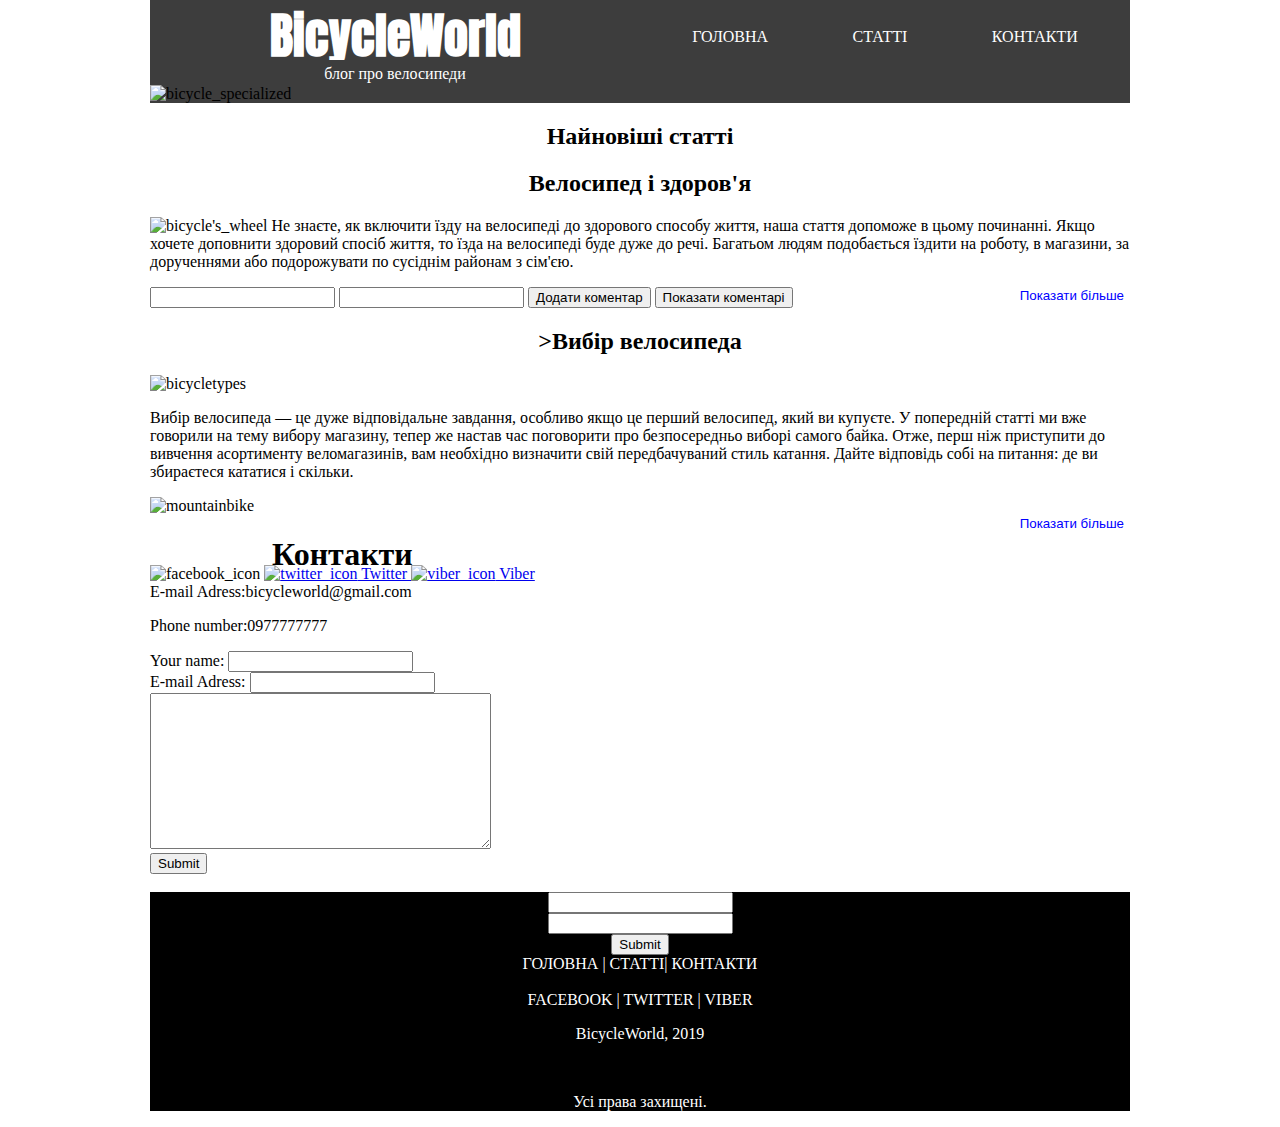
==== commit d8e5192b: "Sample code" ====
--- a/index.html
+++ b/index.html
@@ -37,6 +37,14 @@
     <div class="firstArticle">
     </div>
     <input type="button" class="addTextToUsefulnessArticle" name="seeMore" value="Показати більше">
+    <form>
+          <input type="text" id="commenterName">
+          <input type="text" id="commentText">
+          <input type="button" class="addComment" value="Додати коментар">
+          <input type="button" class="showComments" value="Показати коментарі">
+      </form>
+     <div id="comments">
+    </div>
     <h2>><strong>Вибір велосипеда</strong></h2>
     <img src=img/bicycletypes.jpg alt="bicycletypes" class=floatleft width="200" height="200">
     <p>
@@ -84,14 +92,15 @@
            <input type="submit" name="Subscribe">
        </form>
        <nav>
-         <a href="#begin">Головна</a>
-         <a href="#articles">Статті</a>
-         <a href="#contacts">Контакти</a>
+         <a href="#begin">Головна |</a>
+         <a href="#articles"> Статті|</a>
+         <a href="#contacts"> Контакти</a>
        </nav>
+       <br>
        <div id="footerLinks">
-       <a href="https://facebook.com">Facebook</a>
-       <a href="https://twitter.com">Twitter</a>
-       <a href="https://invite.viber.com/" >Viber</a>
+       <a href="https://facebook.com">Facebook |</a>
+       <a href="https://twitter.com"> Twitter |</a>
+       <a href="https://invite.viber.com/" > Viber</a>
        <div>
        <p style="color:white">BicycleWorld, 2019</p><br>
        <p style="color:white">Усі права захищені.</p>
--- a/index.css
+++ b/index.css
@@ -71,6 +71,9 @@
     width:200px;
     height:200px;
    }
+   #contactinfo #contactimages a img{
+       width:100%
+   }
 @media (min-width:550px) {
     header {
     display:grid;
@@ -98,7 +101,7 @@
     }
     #contactinfo {
         display:grid;
-        grid-template-rows:1fr 1fr;
+        grid-template-rows:50px 1fr;
     }
     #contactinfo #contactimages{
         grid-row:1;
@@ -139,10 +142,11 @@
     color:blue;
     float:right;
 }
-#footerLinks {
+#footerLinks a,.pageending nav a {
     color:var(--accent-color);
     text-decoration:none;
     text-transform:uppercase;
 }
 
 
+
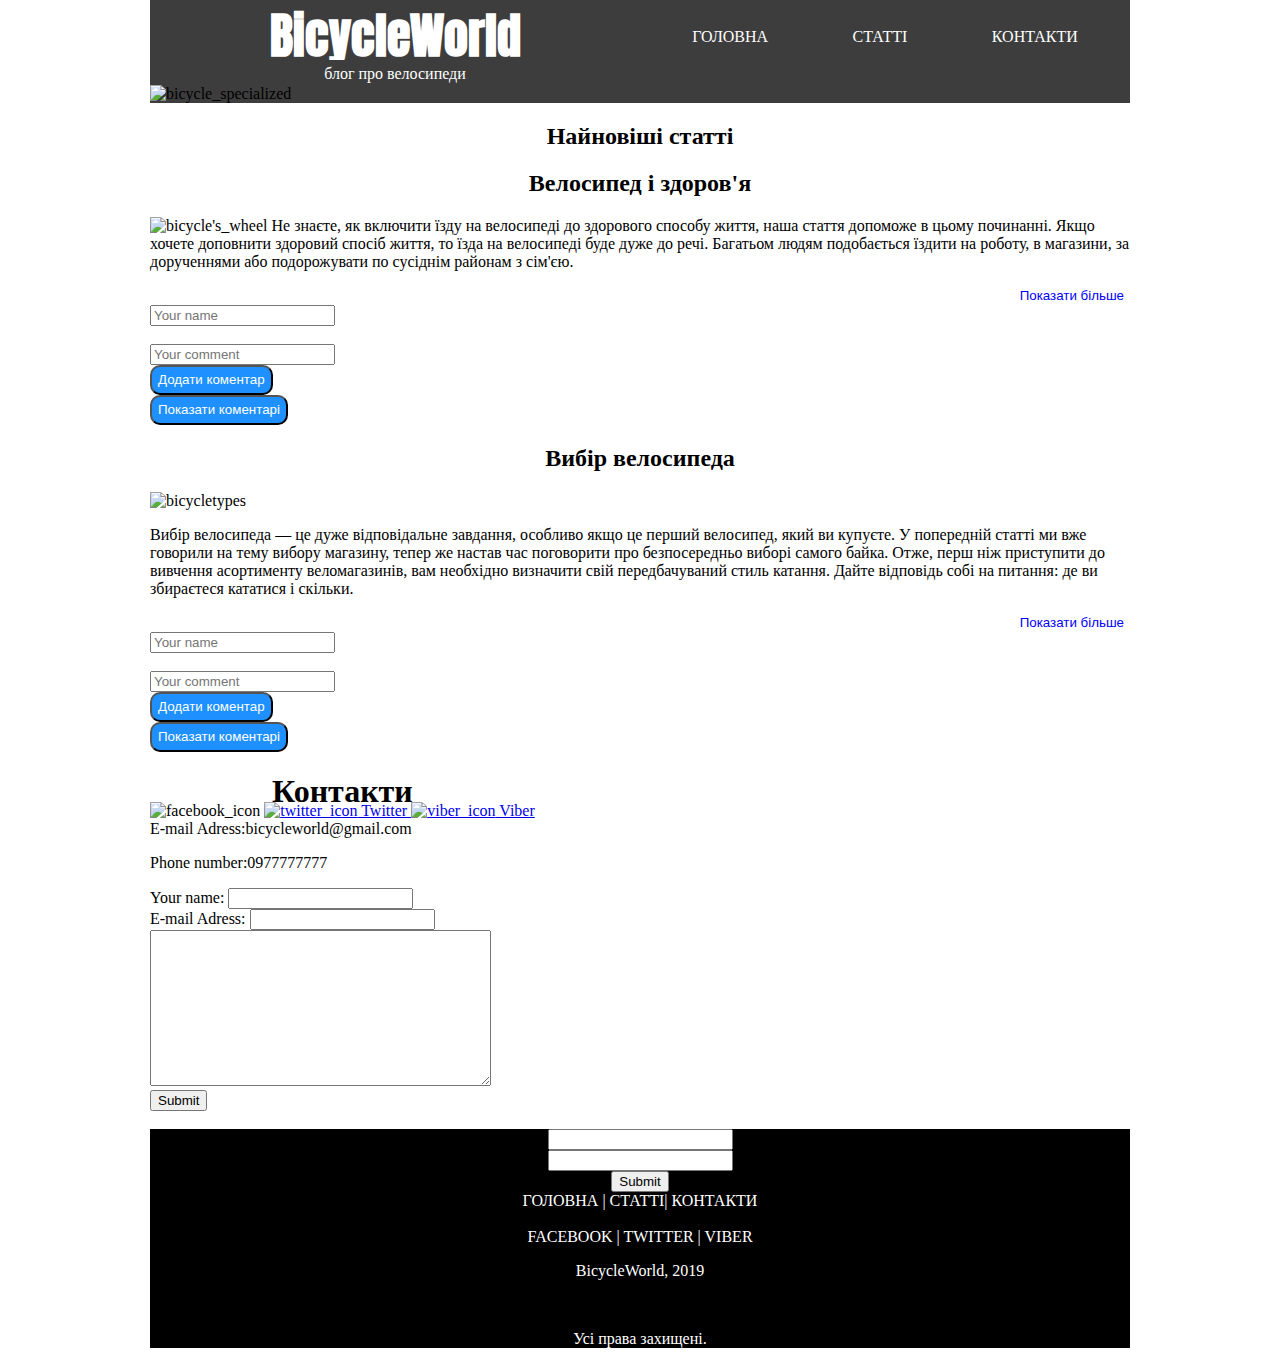
==== commit 41a50766: "Sample code" ====
--- a/index.html
+++ b/index.html
@@ -27,7 +27,7 @@
   </header>
   <article>
     <h2 id=articles>Найновіші статті</h2>
-    <h2>Велосипед і здоров'я</h2>
+    <h2 id="articleAboutUsefulness">Велосипед і здоров'я</h2>
     <p>
         <img src="img/bicycle's_wheel.jpg" alt="bicycle's_wheel" class=floatleft  width=100% >
         Не знаєте, як включити їзду на велосипеді до здорового способу життя, наша стаття допоможе в цьому починанні.
@@ -36,25 +36,32 @@
     </p>
     <div class="firstArticle">
     </div>
-    <input type="button" class="addTextToUsefulnessArticle" name="seeMore" value="Показати більше">
+    <input type="button" class="addTextToUsefulnessArticle" name="seeMore" value="Показати більше"><br>
     <form>
-          <input type="text" id="commenterName">
-          <input type="text" id="commentText">
-          <input type="button" class="addComment" value="Додати коментар">
+          <input type="text" id="commenterName" placeholder="Your name"><br><br>
+          <input type="text" id="commentText" placeholder="Your comment"><br>
+          <input type="button" class="addComment" value="Додати коментар"><br>
           <input type="button" class="showComments" value="Показати коментарі">
       </form>
      <div id="comments">
     </div>
-    <h2>><strong>Вибір велосипеда</strong></h2>
+    <h2 id="articleAboutChoice"><strong>Вибір велосипеда</strong></h2>
     <img src=img/bicycletypes.jpg alt="bicycletypes" class=floatleft width="200" height="200">
     <p>
         Вибір велосипеда — це дуже відповідальне завдання, особливо якщо це перший велосипед, який ви купуєте. У попередній статті ми вже говорили на тему вибору магазину, тепер же настав час поговорити про безпосередньо виборі самого байка.
 Отже, перш ніж приступити до вивчення асортименту веломагазинів, вам необхідно визначити свій передбачуваний стиль катання. Дайте відповідь собі на питання: де ви збираєтеся кататися і скільки.
     </p>
-    <img src=img/mountainbike.jpg alt="mountainbike" class=floatcenter width="200" height="200">
     <div class="secondArticle">
     </div>
-    <input type="button" class="addTextToChoiceArticle" name="seeMore" value="Показати більше">
+    <input type="button" class="addTextToChoiceArticle" name="seeMore" value="Показати більше"><br>
+    <form>
+          <input type="text" id="commenterNameOfChoice" placeholder="Your name"><br><br>
+          <input type="text" id="commentTextOfChoice" placeholder="Your comment"><br>
+          <input type="button" class="addCommentToChoice" value="Додати коментар"><br>
+          <input type="button" class="showCommentsOfChoice" value="Показати коментарі">
+      </form>
+     <div id="commentsOfChoice">
+    </div>
 </article>
 <section id="contactinfo">
     <h1 id=contacts>Контакти</h1>
--- a/index.css
+++ b/index.css
@@ -147,6 +147,15 @@
     text-decoration:none;
     text-transform:uppercase;
 }
+.addComment,.showComments,.addCommentToChoice,.showCommentsOfChoice{
+    height:30px;
+    color:white;
+    background-color:dodgerblue;
+    border-radius:10px;
+}
+#articleAboutUsefulness,#articleAboutChoice {
+    border-top-style:solid gray;
+}
 
 
 
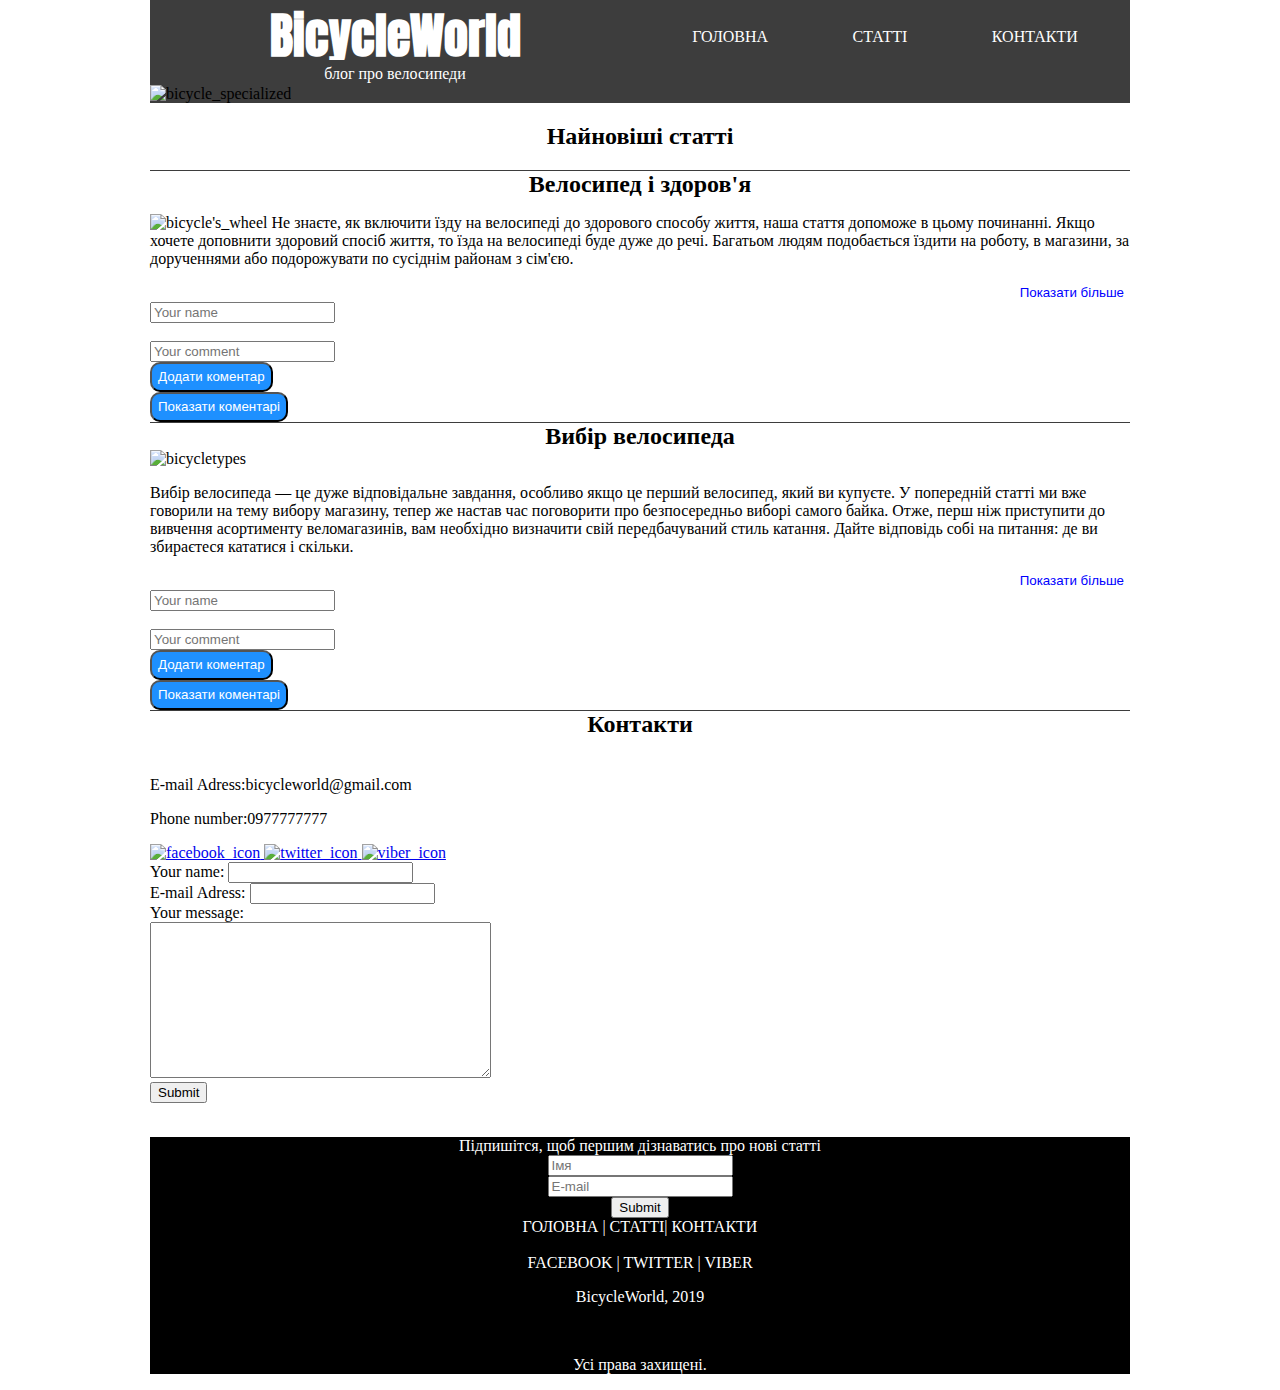
==== commit 3eaa52fc: "Sample code" ====
--- a/index.html
+++ b/index.html
@@ -1,117 +1,119 @@
 <!DOCTYPE html>
 <html lang="uk">
-<head>
-    <meta charset="UTF-8">
-    <meta name="viewport" content="width=device-width, initial-scale=1.0">
-    <meta http-equiv="X-UA-Compatible" content="ie=edge">
-    <title>BicycleWorld</title>
-    <link rel="stylesheet" href="index.css">
-<link rel="apple-touch-icon" sizes="180x180" href="/apple-icon-180x180.png">
-<link rel="icon" type="image/png" sizes="192x192"  href="/android-icon-192x192.png">
-<link rel="icon" type="image/png" sizes="96x96" href="img/favicon-96x96.png">
-<link rel="manifest" href="/manifest.json">
-<meta name="msapplication-TileColor" content="#ffffff">
-<meta name="msapplication-TileImage" content="/ms-icon-144x144.png">
-<meta name="theme-color" content="#ffffff">
-</head>
-<body>
-  <header>
-    <nav class="menu">
-        <a href="#begin">Головна</a>
-        <a href="#articles">Статті</a>
-        <a href="#contacts">Контакти</a>
-    </nav>
-        <h1 id=begin>BicycleWorld</h1>
-        <p id=description>блог про велосипеди</p>
-        <p id="image"><img src="img/bicycle_specialized.jpg"  alt="bicycle_specialized"></p>
-  </header>
-  <article>
-    <h2 id=articles>Найновіші статті</h2>
-    <h2 id="articleAboutUsefulness">Велосипед і здоров'я</h2>
-    <p>
-        <img src="img/bicycle's_wheel.jpg" alt="bicycle's_wheel" class=floatleft  width=100% >
-        Не знаєте, як включити їзду на велосипеді до здорового способу життя, наша стаття допоможе в цьому починанні.
+  <head>
+      <meta charset="UTF-8">
+      <meta name="viewport" content="width=device-width, initial-scale=1.0">
+      <meta http-equiv="X-UA-Compatible" content="ie=edge">
+      <title>BicycleWorld</title>
+      <link rel="stylesheet" href="index.css">
+      <link rel="apple-touch-icon" sizes="180x180" href="/apple-icon-180x180.png">
+      <link rel="icon" type="image/png" sizes="192x192"  href="/android-icon-192x192.png">
+      <link rel="icon" type="image/png" sizes="96x96" href="img/favicon-96x96.png">
+      <link rel="manifest" href="/manifest.json">
+      <meta name="msapplication-TileColor" content="#ffffff">
+      <meta name="msapplication-TileImage" content="/ms-icon-144x144.png">
+      <meta name="theme-color" content="#ffffff">
+  </head>
+  <body>
+    <header>
+      <nav class="menu">
+          <a href="#begin">Головна</a>
+          <a href="#articles">Статті</a>
+          <a href="#contacts">Контакти</a>
+      </nav>
+      <h1 id=begin>BicycleWorld</h1>
+      <p id=description>блог про велосипеди</p>
+      <p id="image"><img src="img/bicycle_specialized.jpg"  alt="bicycle_specialized"></p>
+    </header>
+    <article>
+      <h2 id=articles>Найновіші статті</h2>
+      <h2 id="articleAboutUsefulness">Велосипед і здоров'я</h2>
+      <p>
+          <img src="img/bicycle's_wheel.jpg" alt="bicycle's_wheel" id="bicycleWheel" class=floatleft>
+         Не знаєте, як включити їзду на велосипеді до здорового способу життя, наша стаття допоможе в цьому починанні.
 Якщо хочете доповнити здоровий спосіб життя, то їзда на велосипеді буде дуже до речі. Багатьом людям подобається їздити на роботу, в магазини, за дорученнями
 або подорожувати по сусіднім районам з сім'єю.
-    </p>
-    <div class="firstArticle">
-    </div>
-    <input type="button" class="addTextToUsefulnessArticle" name="seeMore" value="Показати більше"><br>
-    <form>
+      </p>
+      <div class="firstArticle">
+      </div>
+      <input type="button" class="addTextToUsefulnessArticle" name="seeMore" value="Показати більше"><br>
+      <form>
           <input type="text" id="commenterName" placeholder="Your name"><br><br>
           <input type="text" id="commentText" placeholder="Your comment"><br>
           <input type="button" class="addComment" value="Додати коментар"><br>
           <input type="button" class="showComments" value="Показати коментарі">
       </form>
-     <div id="comments">
-    </div>
-    <h2 id="articleAboutChoice"><strong>Вибір велосипеда</strong></h2>
-    <img src=img/bicycletypes.jpg alt="bicycletypes" class=floatleft width="200" height="200">
-    <p>
+      <div id="comments">
+      </div>
+      <h2 id="articleAboutChoice"><strong>Вибір велосипеда</strong></h2>
+      <img src=img/bicycletypes.jpg alt="bicycletypes" id="bicycletypes" class=floatleft>
+      <p>
         Вибір велосипеда — це дуже відповідальне завдання, особливо якщо це перший велосипед, який ви купуєте. У попередній статті ми вже говорили на тему вибору магазину, тепер же настав час поговорити про безпосередньо виборі самого байка.
 Отже, перш ніж приступити до вивчення асортименту веломагазинів, вам необхідно визначити свій передбачуваний стиль катання. Дайте відповідь собі на питання: де ви збираєтеся кататися і скільки.
-    </p>
-    <div class="secondArticle">
-    </div>
-    <input type="button" class="addTextToChoiceArticle" name="seeMore" value="Показати більше"><br>
-    <form>
+      </p>
+      <div class="secondArticle">
+      </div>
+      <input type="button" class="addTextToChoiceArticle" name="seeMore" value="Показати більше"><br>
+      <form>
           <input type="text" id="commenterNameOfChoice" placeholder="Your name"><br><br>
           <input type="text" id="commentTextOfChoice" placeholder="Your comment"><br>
           <input type="button" class="addCommentToChoice" value="Додати коментар"><br>
           <input type="button" class="showCommentsOfChoice" value="Показати коментарі">
       </form>
-     <div id="commentsOfChoice">
-    </div>
-</article>
-<section id="contactinfo">
-    <h1 id=contacts>Контакти</h1>
-      <div id="contactImages"
-        <a href="https://facebook.com">
-        <img src="img/facebook.png" alt="facebook_icon" width=200 height=200>
-        </a>
-    <a href="https://twitter.com">
-        <img src="img/twitter.png" alt="twitter_icon">
-        Twitter
-    </a>
-    <a href="https://invite.viber.com/" >
-        <img src="img/viber.jpg" alt="viber_icon">
-        Viber
-    </a>
-    <div id="contactText"
-    <p>E-mail Adress:bicycleworld@gmail.com</p>
-    <p>Phone number:0977777777</p>
-</section>
-    <form action="https://formspree.io/dmytrodanylov@ukr.net" method="POST">
-       Your name:
-       <input type="text" name="name"><br>
-       E-mail Adress:
-       <input type="text" name="e-mail"><br>
-       <textarea name="message" rows=10 cols=40>
-       </textarea>
-       <br>
-       <input type="submit" name="submit">
-    </form>
-    <br>
-    <footer class="pageending" style=background-color:black>
-       <form class="login-form">
-           <input type="text" name="subscriberName"><br>
-           <input type="text" name="subscriberEmail"><br>
-           <input type="submit" name="Subscribe">
-       </form>
-       <nav>
-         <a href="#begin">Головна |</a>
-         <a href="#articles"> Статті|</a>
-         <a href="#contacts"> Контакти</a>
-       </nav>
-       <br>
-       <div id="footerLinks">
-       <a href="https://facebook.com">Facebook |</a>
-       <a href="https://twitter.com"> Twitter |</a>
-       <a href="https://invite.viber.com/" > Viber</a>
-       <div>
-       <p style="color:white">BicycleWorld, 2019</p><br>
-       <p style="color:white">Усі права захищені.</p>
-    </footer>
-    <script src="js/index.js"></script>
-</body>
+      <div id="commentsOfChoice">
+      </div>
+  </article>
+  <section id="contactinfo">
+      <h2 id=contacts>Контакти</h2>
+        <div id="contactImages">
+          <a href="https://facebook.com">
+            <img src="img/facebook.png" alt="facebook_icon" width=200 height=200>
+          </a>
+          <a href="https://twitter.com">
+            <img src="img/twitter.png" alt="twitter_icon">
+          </a>
+          <a href="https://invite.viber.com/" >
+            <img src="img/viber.jpg" alt="viber_icon">
+          </a>
+       </div>
+       <div id="contactText">
+         <p>E-mail Adress:bicycleworld@gmail.com</p>
+         <p>Phone number:0977777777</p>
+       </div>
+  </section>
+       <form action="https://formspree.io/dmytrodanylov@ukr.net" method="POST">
+          Your name:
+          <input type="text" name="name"><br>
+          E-mail Adress:
+          <input type="text" name="e-mail"><br>
+          Your message:<br>
+          <textarea name="message" rows=10 cols=40 placeholder="Your message">
+          </textarea>
+          <br>
+          <input type="submit" name="submit">
+      </form>
+      <br>
+      <footer class="pageending" style=background-color:black>
+         <form action="https://formspree.io/dmytrodanylov@ukr.net" method="POST" class="login-form">
+             <p>Підпишітся, щоб першим дізнаватись про нові статті</p>
+             <input type="text" name="subscriberName" placeholder="Імя"><br>
+             <input type="text" name="subscriberEmail" placeholder="E-mail"><br>
+             <input type="submit" name="Subscribe">
+         </form>
+         <nav>
+           <a href="#begin">Головна |</a>
+           <a href="#articles"> Статті|</a>
+           <a href="#contacts"> Контакти</a>
+         </nav>
+         <br>
+         <div id="footerLinks">
+           <a href="https://facebook.com">Facebook |</a>
+           <a href="https://twitter.com"> Twitter |</a>
+           <a href="https://invite.viber.com/" > Viber</a>
+         </div>
+         <p >BicycleWorld, 2019</p><br>
+         <p>Усі права захищені.</p>
+      </footer>
+      <script src="js/index.js"></script>
+  </body>
 </html>--- a/index.css
+++ b/index.css
@@ -1,4 +1,7 @@
 @import url('https://fonts.googleapis.com/css?family=Anton&display=swap');
+html {
+    scroll-behavior: smooth;
+}
 :root {
     --maincolor:rgb(61,61,61);
     --accent-color:white;
@@ -60,12 +63,13 @@
 }
 header #image img {
     width:100%;
+    height:100%
 }
 #contactinfo {
     display:flex;
     flex-direction:column;
     background-position:center;
-    justify-content:flex-start;
+    align-items:space-around;
 }
 #networks a img {
     width:200px;
@@ -153,8 +157,29 @@
     background-color:dodgerblue;
     border-radius:10px;
 }
-#articleAboutUsefulness,#articleAboutChoice {
-    border-top-style:solid gray;
+#articleAboutUsefulness,#articleAboutChoice,#contacts{
+    margin:0;
+    border-top:1px solid var(--maincolor);
+}
+footer .login-form p{
+    color:white;
+    margin-bottom:0;
+}
+#comments,#commentsOfChoice{
+    margin-left:20px;
+    margin-right:20px;
+    overflow: auto;
+}
+#bicycleWheel,#bicycletypes,#benefitsOfBicycle{
+    width:100%;
+    height:100%;
+}
+img {
+    width:200px;
+    height:200px;
+}
+footer p {
+    color:white;
 }
 
 
